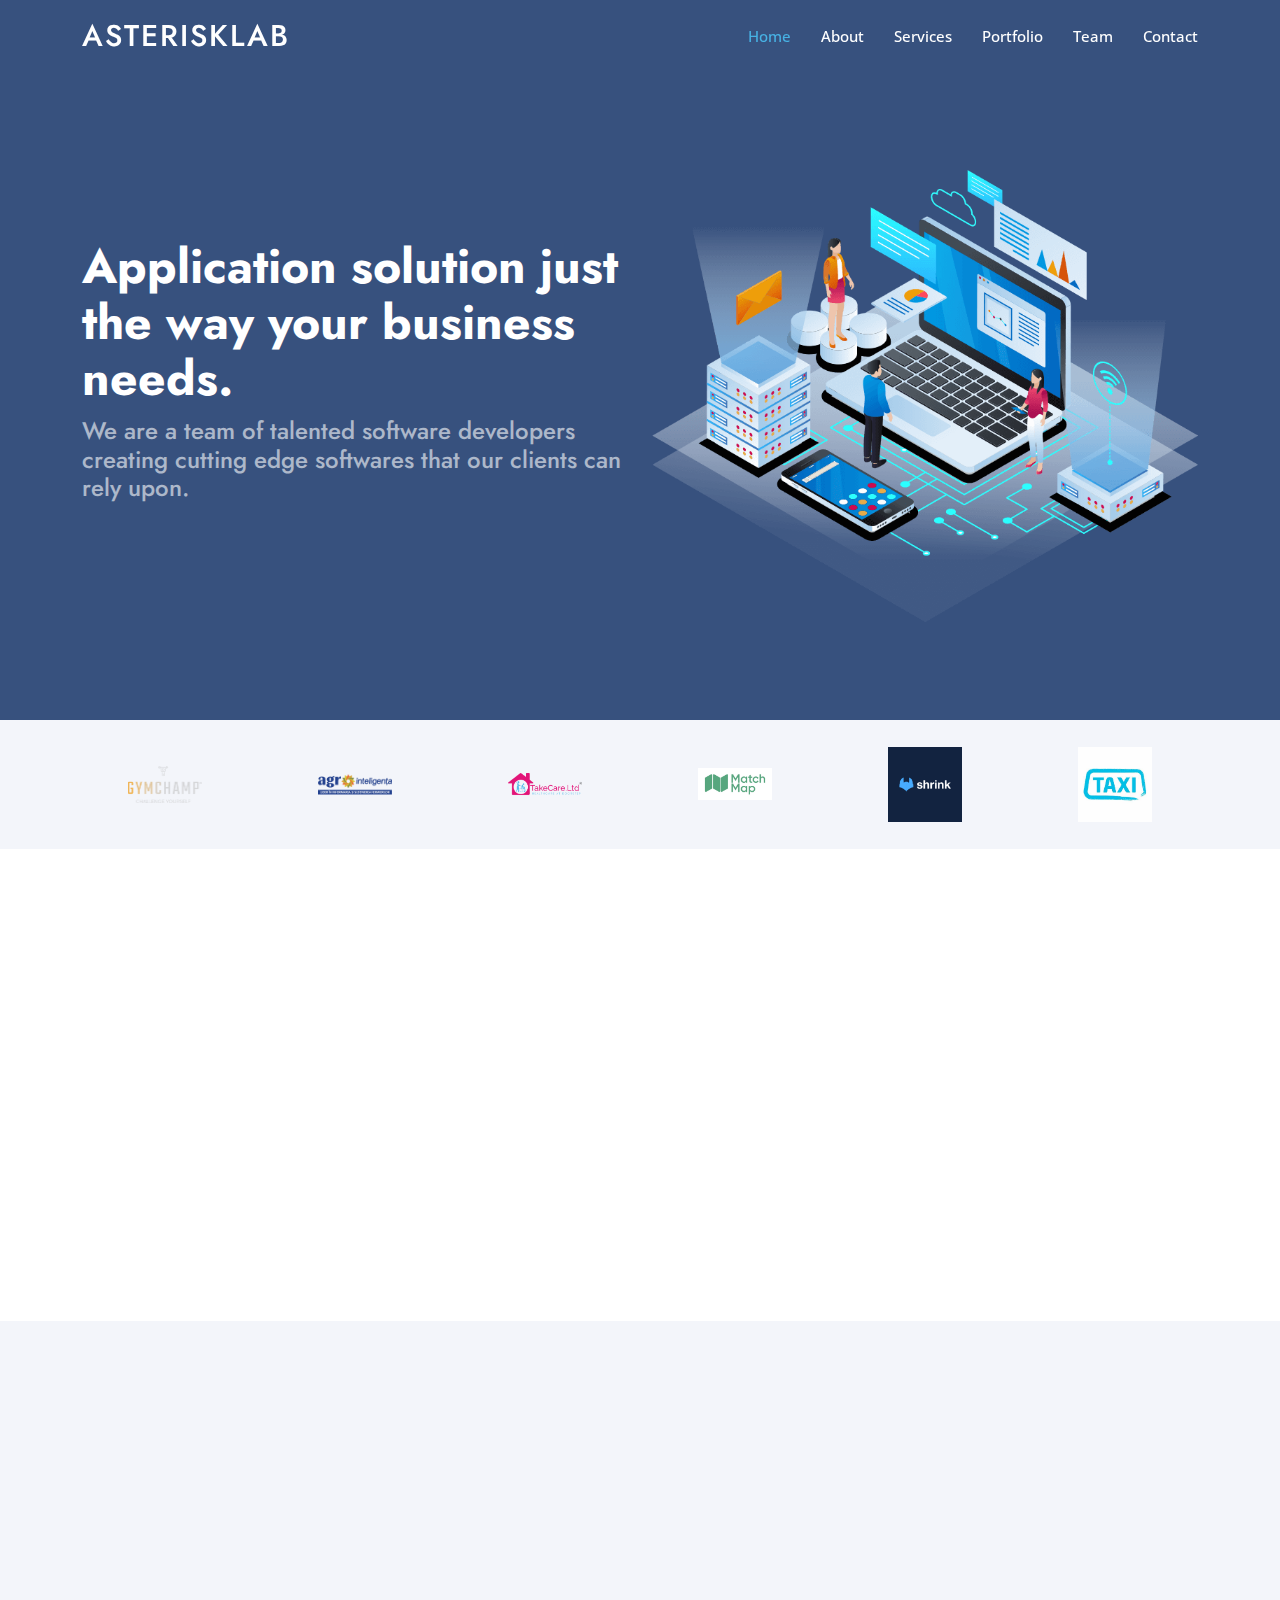
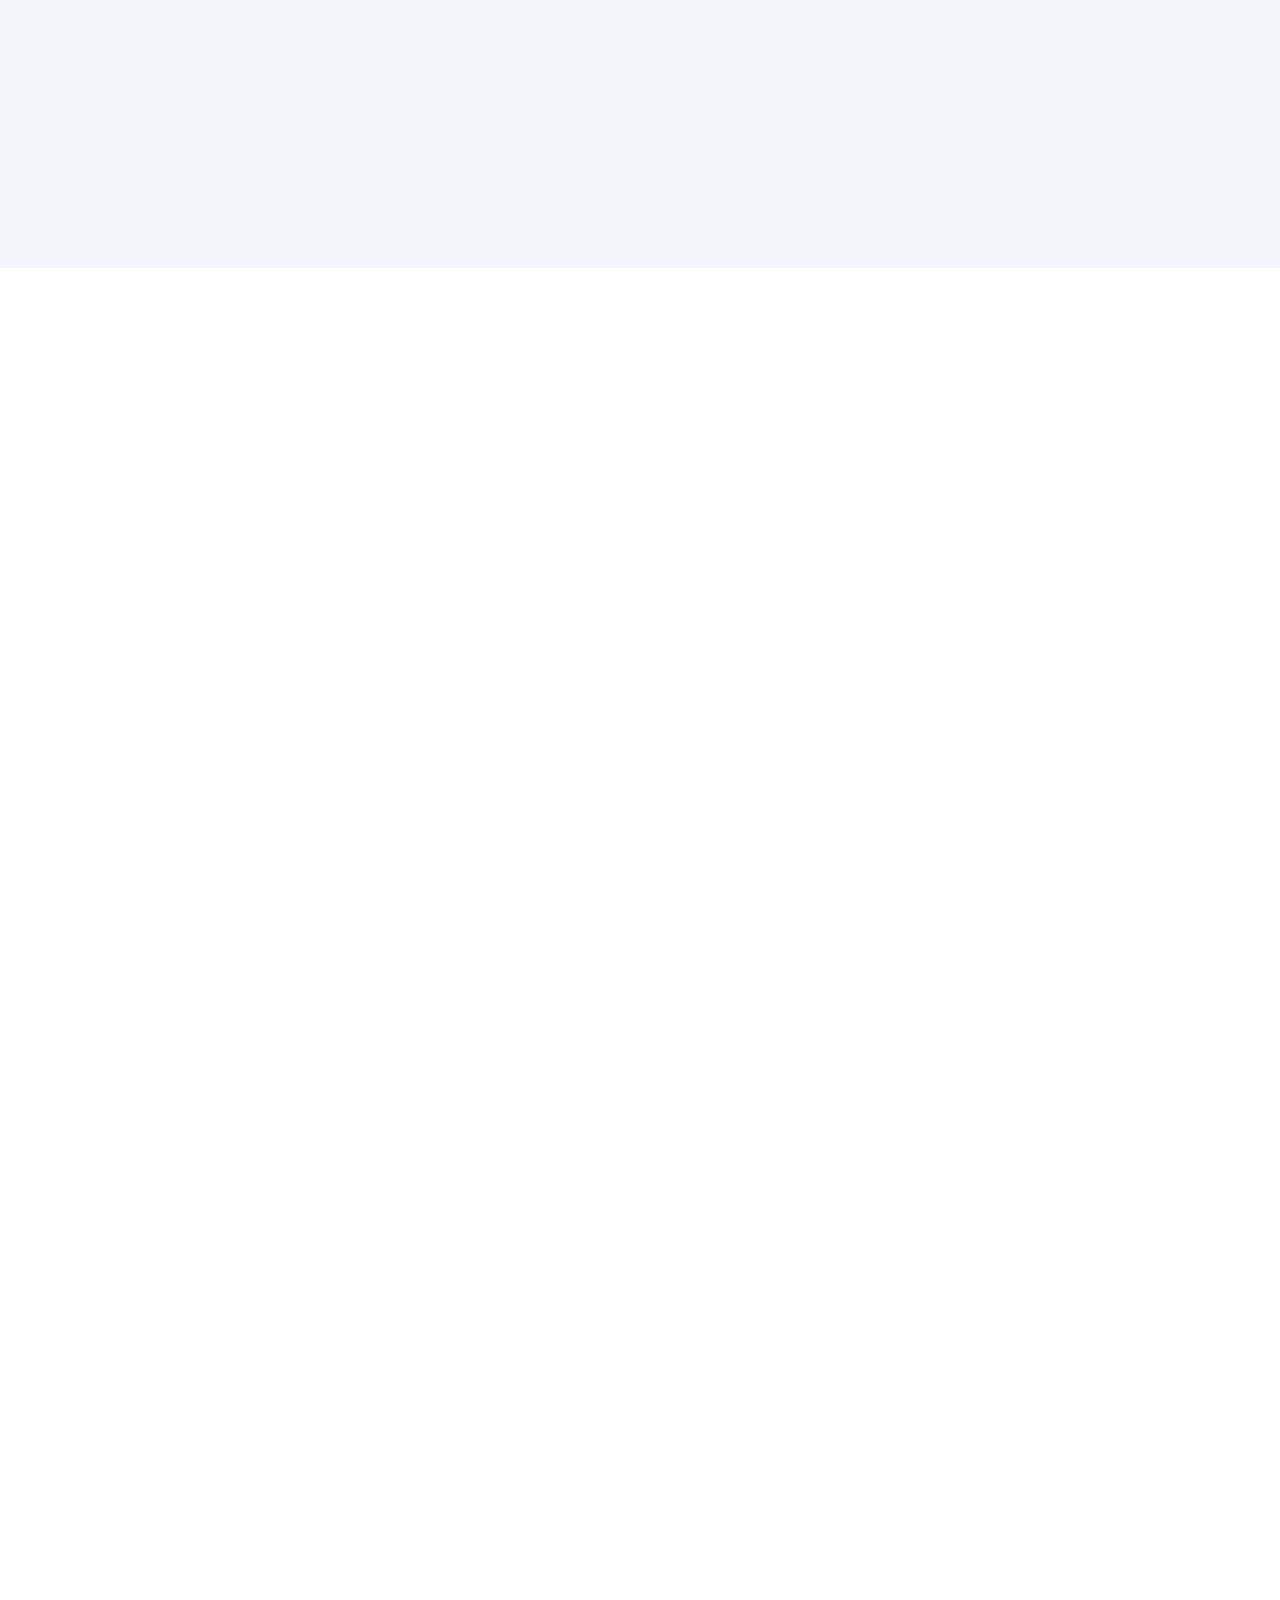
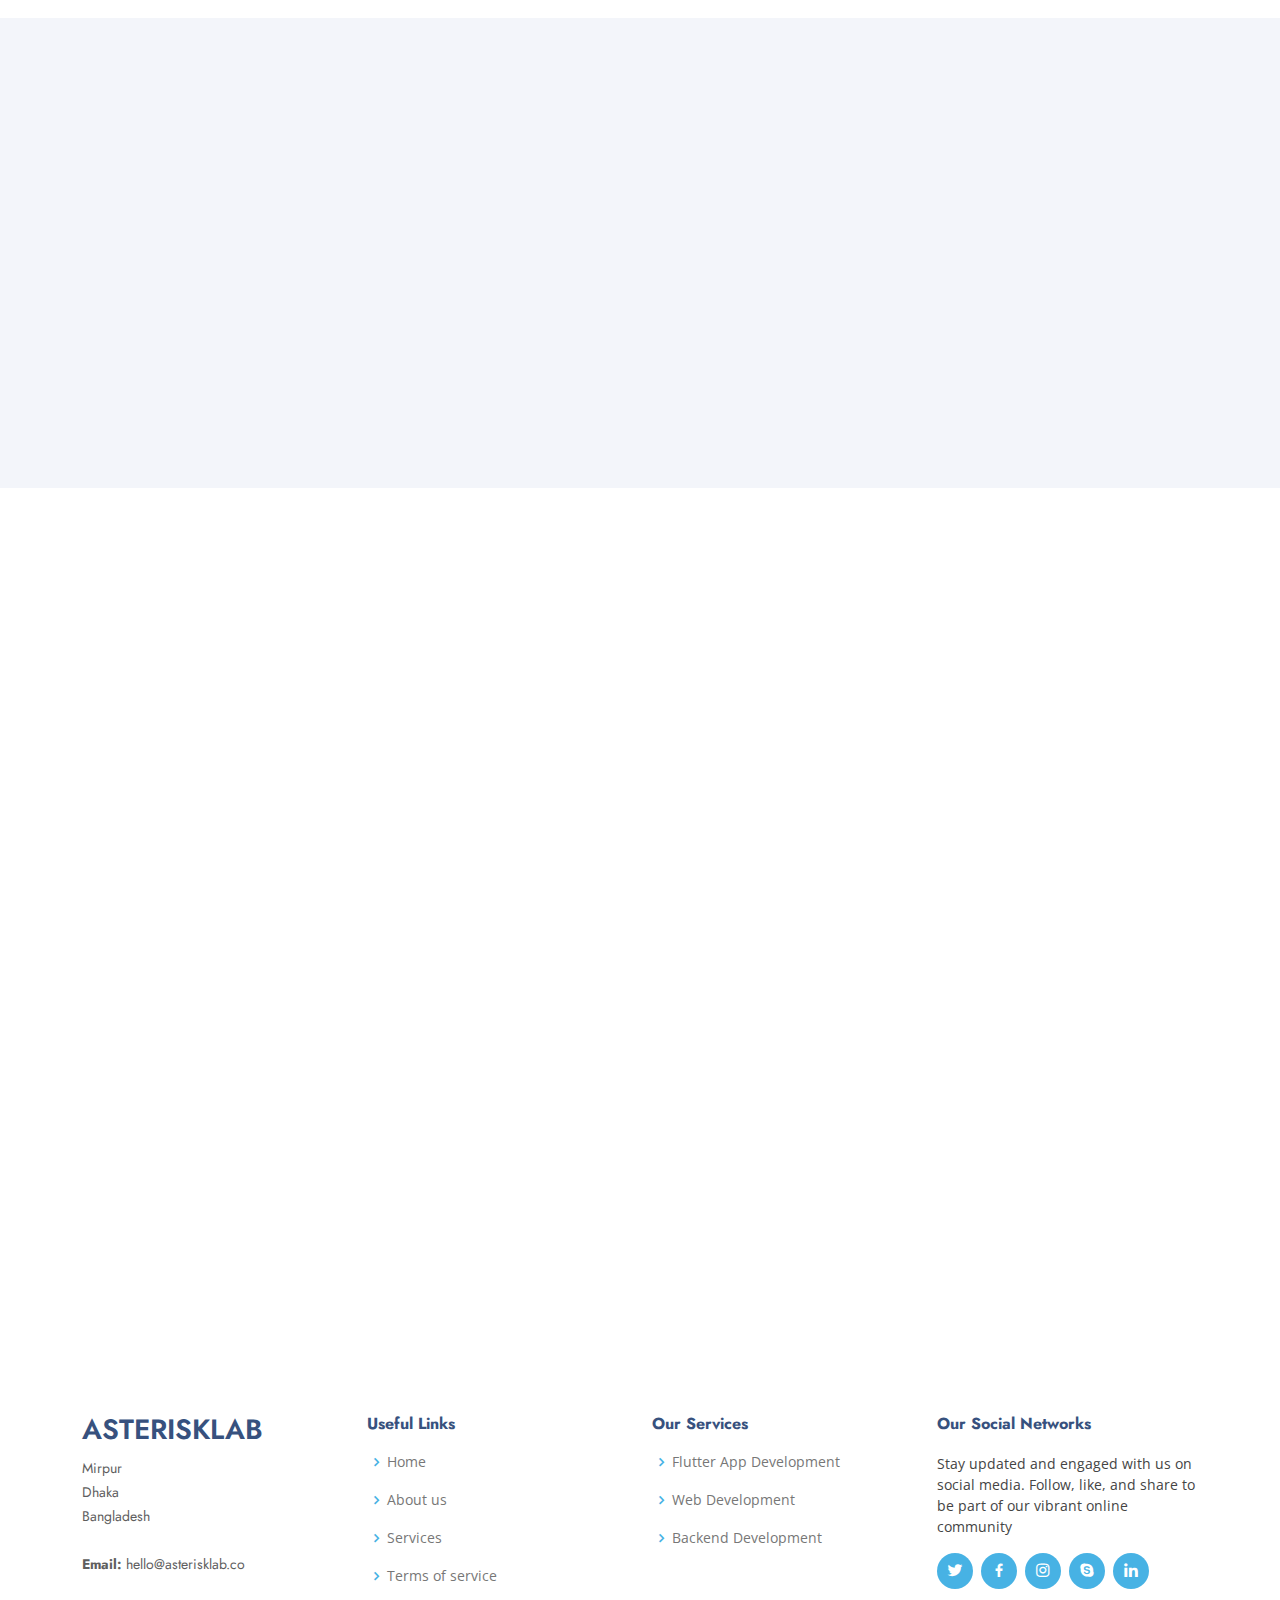
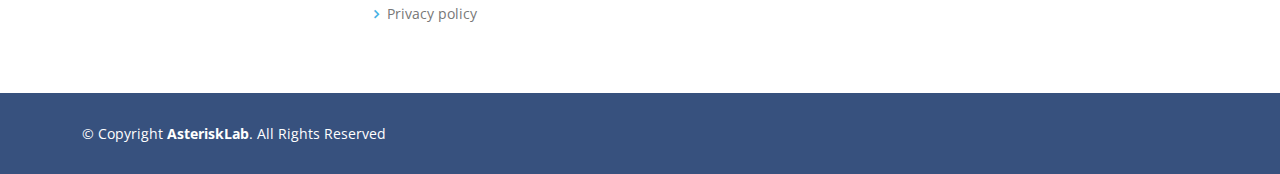
==== index.html @ 15a3188b "upload" ====
<!DOCTYPE html>
<html lang="en">

<head>
  <meta charset="utf-8">
  <meta content="width=device-width, initial-scale=1.0" name="viewport">

  <title>AsteriskLab</title>
  <meta content="" name="description">
  <meta content="" name="keywords">

  <!-- Favicons -->
  <link href="assets/img/favicon.png" rel="icon">
  <link href="assets/img/apple-touch-icon.png" rel="apple-touch-icon">

  <!-- Google Fonts -->
  <link
    href="https://fonts.googleapis.com/css?family=Open+Sans:300,300i,400,400i,600,600i,700,700i|Jost:300,300i,400,400i,500,500i,600,600i,700,700i|Poppins:300,300i,400,400i,500,500i,600,600i,700,700i"
    rel="stylesheet">

  <!-- Vendor CSS Files -->
  <link href="assets/vendor/aos/aos.css" rel="stylesheet">
  <link href="assets/vendor/bootstrap/css/bootstrap.min.css" rel="stylesheet">
  <link href="assets/vendor/bootstrap-icons/bootstrap-icons.css" rel="stylesheet">
  <link href="assets/vendor/boxicons/css/boxicons.min.css" rel="stylesheet">
  <link href="assets/vendor/glightbox/css/glightbox.min.css" rel="stylesheet">
  <link href="assets/vendor/remixicon/remixicon.css" rel="stylesheet">
  <link href="assets/vendor/swiper/swiper-bundle.min.css" rel="stylesheet">

  <!-- Template Main CSS File -->
  <link href="assets/css/style.css" rel="stylesheet">

  <!-- =======================================================
  * Template Name: Arsha
  * Updated: Aug 30 2023 with Bootstrap v5.3.1
  * Template URL: https://bootstrapmade.com/arsha-free-bootstrap-html-template-corporate/
  * Author: BootstrapMade.com
  * License: https://bootstrapmade.com/license/
  ======================================================== -->
</head>

<body>

  <!-- ======= Header ======= -->
  <header id="header" class="fixed-top ">
    <div class="container d-flex align-items-center">

      <h1 class="logo me-auto"><a href="index.html">AsteriskLab</a></h1>
      <!-- Uncomment below if you prefer to use an image logo -->
      <!-- <a href="index.html" class="logo me-auto"><img src="assets/img/logo.png" alt="" class="img-fluid"></a>-->

      <nav id="navbar" class="navbar">
        <ul>
          <li><a class="nav-link scrollto active" href="#hero">Home</a></li>
          <li><a class="nav-link scrollto" href="#about">About</a></li>
          <li><a class="nav-link scrollto" href="#services">Services</a></li>
          <li><a class="nav-link   scrollto" href="#portfolio">Portfolio</a></li>
          <li><a class="nav-link scrollto" href="#team">Team</a></li>
          <li><a class="nav-link scrollto" href="#contact">Contact</a></li>
        </ul>
        <i class="bi bi-list mobile-nav-toggle"></i>
      </nav><!-- .navbar -->

    </div>
  </header><!-- End Header -->

  <!-- ======= Hero Section ======= -->
  <section id="hero" class="d-flex align-items-center">

    <div class="container">
      <div class="row">
        <div class="col-lg-6 d-flex flex-column justify-content-center pt-4 pt-lg-0 order-2 order-lg-1"
          data-aos="fade-up" data-aos-delay="200">
          <h1>Application solution just the way your business needs.</h1>
          <h2>We are a team of talented software developers creating cutting edge softwares that our clients can rely
            upon.</h2>
        </div>
        <div class="col-lg-6 order-1 order-lg-2 hero-img" data-aos="zoom-in" data-aos-delay="200">
          <img src="assets/img/hero-img.png" class="img-fluid animated" alt="">
        </div>
      </div>
    </div>

  </section><!-- End Hero -->

  <main id="main">

    <!-- ======= Clients Section ======= -->
    <section id="clients" class="clients section-bg">
      <div class="container">

        <div class="row">

          <div class="col-lg-2 col-md-4 col-6 d-flex align-items-center justify-content-center">
            <img src="assets/img/clients/5.png" class="img-fluid" alt="">
          </div>

          <div class="col-lg-2 col-md-4 col-6 d-flex align-items-center justify-content-center">
            <img src="assets/img/clients/4.png" class="img-fluid" alt="">
          </div>

          <div class="col-lg-2 col-md-4 col-6 d-flex align-items-center justify-content-center">
            <img src="assets/img/clients/2.png" class="img-fluid" alt="">
          </div>

          <div class="col-lg-2 col-md-4 col-6 d-flex align-items-center justify-content-center">
            <img src="assets/img/clients/3.png" class="img-fluid" alt="">
          </div>

          <div class="col-lg-2 col-md-4 col-6 d-flex align-items-center justify-content-center">
            <img src="assets/img/clients/6.png" class="img-fluid" alt="">
          </div>

          <div class="col-lg-2 col-md-4 col-6 d-flex align-items-center justify-content-center">
            <img src="assets/img/clients/1.png" class="img-fluid" alt="">
          </div>

        </div>

      </div>
    </section><!-- End Cliens Section -->

    <!-- ======= About Us Section ======= -->
    <section id="about" class="about">
      <div class="container" data-aos="fade-up">

        <div class="section-title">
          <h2>About Us</h2>
        </div>

        <div class="row content">
          <div class="col-lg-6">
            <p>
              Welcome to AsteriskLab, <br>Your trusted partner for mobile app solutions. Here's what sets us apart:
            </p>
            <ul>
              <li><i class="ri-check-double-line"></i>We turn ideas into impactful mobile experiences.</li>
              <li><i class="ri-check-double-line"></i>Our skilled professionals excel in app design, development, and
                quality assurance.</li>
              <li><i class="ri-check-double-line"></i>Excellence is our standard; we rigorously test and deliver
                top-notch apps.
              </li>
            </ul>
          </div>
          <div class="col-lg-6 pt-4 pt-lg-0">
            <p>
              At AsteriskLab, we're your dedicated partner for mobile app solutions.
              Our expert team is committed to turning your ideas into impactful, innovative mobile experiences.
              With a focus on quality, transparency, and ongoing support, we've successfully served a diverse range of
              clients across industries.
              Let's collaborate to bring your app vision to life. Contact us today and embark on your app development
              journey with confidence.
            </p>
            <a href="#" class="btn-learn-more">Learn More</a>
          </div>
        </div>

      </div>
    </section><!-- End About Us Section -->

    <!-- ======= Services Section ======= -->
    <section id="services" class="services section-bg">
      <div class="container" data-aos="fade-up">

        <div class="section-title">
          <h2>Services</h2>
          <p>Unlock the full potential of your mobile app idea with our comprehensive range of services.</p>
        </div>

        <div class="row">
          <div class="col-xl-3 col-md-6 d-flex align-items-stretch" data-aos="zoom-in" data-aos-delay="100">
            <div class="icon-box">
              <div class="icon"><i class="bx bxl-dribbble"></i></div>
              <h4><a href="">Custom App Development</a></h4>
              <p>We create bespoke mobile apps tailored to your unique needs.</p>
            </div>
          </div>

          <div class="col-xl-3 col-md-6 d-flex align-items-stretch mt-4 mt-md-0" data-aos="zoom-in"
            data-aos-delay="200">
            <div class="icon-box">
              <div class="icon"><i class="bx bx-file"></i></div>
              <h4><a href="">iOS and Android App Development</a></h4>
              <p>We specialize in app development for both iOS and Android platforms.</p>
            </div>
          </div>

          <div class="col-xl-3 col-md-6 d-flex align-items-stretch mt-4 mt-xl-0" data-aos="zoom-in"
            data-aos-delay="300">
            <div class="icon-box">
              <div class="icon"><i class="bx bx-tachometer"></i></div>
              <h4><a href="">UI/UX Design and Optimization</a></h4>
              <p>We design intuitive, visually appealing interfaces and optimize user experience.</p>
            </div>
          </div>

          <div class="col-xl-3 col-md-6 d-flex align-items-stretch mt-4 mt-xl-0" data-aos="zoom-in"
            data-aos-delay="400">
            <div class="icon-box">
              <div class="icon"><i class="bx bx-layer"></i></div>
              <h4><a href="">App Maintenance and Support</a></h4>
              <p>Ensure your app's reliability with our ongoing maintenance and support.</p>
            </div>
          </div>

        </div>

      </div>
    </section><!-- End Services Section -->

    <!-- ======= Portfolio Section ======= -->
    <section id="portfolio" class="portfolio">
      <div class="container" data-aos="fade-up">

        <div class="section-title">
          <h2>Portfolio</h2>
          <p>Explore our diverse portfolio of mobile app projects to see how we've turned ideas into successful digital
            solutions.</p>
        </div>

        <div class="row portfolio-container" data-aos="fade-up" data-aos-delay="200">

          <div class="col-lg-4 col-md-6 portfolio-item filter-app">
            <div class="portfolio-img"><img src="assets/img/portfolio/portfolio-1.jpg" class="img-fluid" alt=""></div>
            <div class="portfolio-info">
              <h4>App 1</h4>
              <p>App</p>
              <a href="assets/img/portfolio/portfolio-1.jpg" data-gallery="portfolioGallery"
                class="portfolio-lightbox preview-link" title="App 1"><i class="bx bx-plus"></i></a>
              <a href="portfolio-details.html" class="details-link" title="More Details"><i class="bx bx-link"></i></a>
            </div>
          </div>

          <div class="col-lg-4 col-md-6 portfolio-item filter-web">
            <div class="portfolio-img"><img src="assets/img/portfolio/portfolio-2.jpg" class="img-fluid" alt=""></div>
            <div class="portfolio-info">
              <h4>Web 3</h4>
              <p>Web</p>
              <a href="assets/img/portfolio/portfolio-2.jpg" data-gallery="portfolioGallery"
                class="portfolio-lightbox preview-link" title="Web 3"><i class="bx bx-plus"></i></a>
              <a href="portfolio-details.html" class="details-link" title="More Details"><i class="bx bx-link"></i></a>
            </div>
          </div>

          <div class="col-lg-4 col-md-6 portfolio-item filter-app">
            <div class="portfolio-img"><img src="assets/img/portfolio/portfolio-3.jpg" class="img-fluid" alt=""></div>
            <div class="portfolio-info">
              <h4>App 2</h4>
              <p>App</p>
              <a href="assets/img/portfolio/portfolio-3.jpg" data-gallery="portfolioGallery"
                class="portfolio-lightbox preview-link" title="App 2"><i class="bx bx-plus"></i></a>
              <a href="portfolio-details.html" class="details-link" title="More Details"><i class="bx bx-link"></i></a>
            </div>
          </div>

          <div class="col-lg-4 col-md-6 portfolio-item filter-card">
            <div class="portfolio-img"><img src="assets/img/portfolio/portfolio-4.jpg" class="img-fluid" alt=""></div>
            <div class="portfolio-info">
              <h4>Card 2</h4>
              <p>Card</p>
              <a href="assets/img/portfolio/portfolio-4.jpg" data-gallery="portfolioGallery"
                class="portfolio-lightbox preview-link" title="Card 2"><i class="bx bx-plus"></i></a>
              <a href="portfolio-details.html" class="details-link" title="More Details"><i class="bx bx-link"></i></a>
            </div>
          </div>

          <div class="col-lg-4 col-md-6 portfolio-item filter-web">
            <div class="portfolio-img"><img src="assets/img/portfolio/portfolio-5.jpg" class="img-fluid" alt=""></div>
            <div class="portfolio-info">
              <h4>Web 2</h4>
              <p>Web</p>
              <a href="assets/img/portfolio/portfolio-5.jpg" data-gallery="portfolioGallery"
                class="portfolio-lightbox preview-link" title="Web 2"><i class="bx bx-plus"></i></a>
              <a href="portfolio-details.html" class="details-link" title="More Details"><i class="bx bx-link"></i></a>
            </div>
          </div>

          <div class="col-lg-4 col-md-6 portfolio-item filter-app">
            <div class="portfolio-img"><img src="assets/img/portfolio/portfolio-6.jpg" class="img-fluid" alt=""></div>
            <div class="portfolio-info">
              <h4>App 3</h4>
              <p>App</p>
              <a href="assets/img/portfolio/portfolio-6.jpg" data-gallery="portfolioGallery"
                class="portfolio-lightbox preview-link" title="App 3"><i class="bx bx-plus"></i></a>
              <a href="portfolio-details.html" class="details-link" title="More Details"><i class="bx bx-link"></i></a>
            </div>
          </div>

          <div class="col-lg-4 col-md-6 portfolio-item filter-card">
            <div class="portfolio-img"><img src="assets/img/portfolio/portfolio-7.jpg" class="img-fluid" alt=""></div>
            <div class="portfolio-info">
              <h4>Card 1</h4>
              <p>Card</p>
              <a href="assets/img/portfolio/portfolio-7.jpg" data-gallery="portfolioGallery"
                class="portfolio-lightbox preview-link" title="Card 1"><i class="bx bx-plus"></i></a>
              <a href="portfolio-details.html" class="details-link" title="More Details"><i class="bx bx-link"></i></a>
            </div>
          </div>

          <div class="col-lg-4 col-md-6 portfolio-item filter-card">
            <div class="portfolio-img"><img src="assets/img/portfolio/portfolio-8.jpg" class="img-fluid" alt=""></div>
            <div class="portfolio-info">
              <h4>Card 3</h4>
              <p>Card</p>
              <a href="assets/img/portfolio/portfolio-8.jpg" data-gallery="portfolioGallery"
                class="portfolio-lightbox preview-link" title="Card 3"><i class="bx bx-plus"></i></a>
              <a href="portfolio-details.html" class="details-link" title="More Details"><i class="bx bx-link"></i></a>
            </div>
          </div>

          <div class="col-lg-4 col-md-6 portfolio-item filter-web">
            <div class="portfolio-img"><img src="assets/img/portfolio/portfolio-9.jpg" class="img-fluid" alt=""></div>
            <div class="portfolio-info">
              <h4>Web 3</h4>
              <p>Web</p>
              <a href="assets/img/portfolio/portfolio-9.jpg" data-gallery="portfolioGallery"
                class="portfolio-lightbox preview-link" title="Web 3"><i class="bx bx-plus"></i></a>
              <a href="portfolio-details.html" class="details-link" title="More Details"><i class="bx bx-link"></i></a>
            </div>
          </div>

        </div>

      </div>
    </section><!-- End Portfolio Section -->

    <!-- ======= Team Section ======= -->
    <section id="team" class="team section-bg">
      <div class="container" data-aos="fade-up">

        <div class="section-title">
          <h2>Team</h2>
          <p>Get to know the talented individuals who drive our innovation and bring your mobile app ideas to life.</p>
        </div>

        <div class="row">

          <div class="col-lg-6" data-aos="zoom-in" data-aos-delay="100">
            <div class="member d-flex align-items-start">
              <div class="pic"><img src="assets/img/team/team-1.jpg" class="img-fluid" alt=""></div>
              <div class="member-info">
                <h4>Walter White</h4>
                <span>Chief Executive Officer</span>
                <p>Explicabo voluptatem mollitia et repellat qui dolorum quasi</p>
                <div class="social">
                  <a href=""><i class="ri-twitter-fill"></i></a>
                  <a href=""><i class="ri-facebook-fill"></i></a>
                  <a href=""><i class="ri-instagram-fill"></i></a>
                  <a href=""> <i class="ri-linkedin-box-fill"></i> </a>
                </div>
              </div>
            </div>
          </div>

          <div class="col-lg-6 mt-4 mt-lg-0" data-aos="zoom-in" data-aos-delay="200">
            <div class="member d-flex align-items-start">
              <div class="pic"><img src="assets/img/team/team-2.jpg" class="img-fluid" alt=""></div>
              <div class="member-info">
                <h4>Sarah Jhonson</h4>
                <span>Product Manager</span>
                <p>Aut maiores voluptates amet et quis praesentium qui senda para</p>
                <div class="social">
                  <a href=""><i class="ri-twitter-fill"></i></a>
                  <a href=""><i class="ri-facebook-fill"></i></a>
                  <a href=""><i class="ri-instagram-fill"></i></a>
                  <a href=""> <i class="ri-linkedin-box-fill"></i> </a>
                </div>
              </div>
            </div>
          </div>
        </div>

      </div>
    </section><!-- End Team Section -->

    <!-- ======= Contact Section ======= -->
    <section id="contact" class="contact">
      <div class="container" data-aos="fade-up">

        <div class="section-title">
          <h2>Contact</h2>
          <p>Reach out to us today to start a conversation about your mobile app project. We're here to listen, assist,
            and turn your ideas into reality.</p>
        </div>

        <div class="row">

          <div class="col-lg-5 d-flex align-items-stretch">
            <div class="info">
              <div class="address">
                <i class="bi bi-geo-alt"></i>
                <h4>Location:</h4>
                <p>Mirpur, Dhaka, Bangladesh</p>
              </div>

              <div class="email">
                <i class="bi bi-envelope"></i>
                <h4>Email:</h4>
                <p>hello@asterisklab.co</p>
              </div>

              <iframe
                src="https://maps.google.com/maps?q=Mirpur%201&amp;t=&amp;z=13&amp;ie=UTF8&amp;iwloc=&amp;output=embed"
                frameborder="0" style="border:0; width: 100%; height: 290px;" allowfullscreen></iframe>
            </div>

          </div>

          <div class="col-lg-7 mt-5 mt-lg-0 d-flex align-items-stretch">
            <form action="forms/contact.php" method="post" role="form" class="php-email-form">
              <div class="row">
                <div class="form-group col-md-6">
                  <label for="name">Your Name</label>
                  <input type="text" name="name" class="form-control" id="name" required>
                </div>
                <div class="form-group col-md-6">
                  <label for="name">Your Email</label>
                  <input type="email" class="form-control" name="email" id="email" required>
                </div>
              </div>
              <div class="form-group">
                <label for="name">Subject</label>
                <input type="text" class="form-control" name="subject" id="subject" required>
              </div>
              <div class="form-group">
                <label for="name">Message</label>
                <textarea class="form-control" name="message" rows="10" required></textarea>
              </div>
              <div class="my-3">
                <div class="loading">Loading</div>
                <div class="error-message"></div>
                <div class="sent-message">Your message has been sent. Thank you!</div>
              </div>
              <div class="text-center"><button type="submit">Send Message</button></div>
            </form>
          </div>

        </div>

      </div>
    </section><!-- End Contact Section -->

  </main><!-- End #main -->

  <!-- ======= Footer ======= -->
  <footer id="footer">
    <div class="footer-top">
      <div class="container">
        <div class="row">

          <div class="col-lg-3 col-md-6 footer-contact">
            <h3>AsteriskLab</h3>
            <p>
              Mirpur<br>
              Dhaka<br>
              Bangladesh<br><br>
              <strong>Email:</strong> hello@asterisklab.co<br>
            </p>
          </div>

          <div class="col-lg-3 col-md-6 footer-links">
            <h4>Useful Links</h4>
            <ul>
              <li><i class="bx bx-chevron-right"></i> <a href="#">Home</a></li>
              <li><i class="bx bx-chevron-right"></i> <a href="#">About us</a></li>
              <li><i class="bx bx-chevron-right"></i> <a href="#">Services</a></li>
              <li><i class="bx bx-chevron-right"></i> <a href="#">Terms of service</a></li>
              <li><i class="bx bx-chevron-right"></i> <a href="#">Privacy policy</a></li>
            </ul>
          </div>

          <div class="col-lg-3 col-md-6 footer-links">
            <h4>Our Services</h4>
            <ul>
              <li><i class="bx bx-chevron-right"></i> <a href="#">Flutter App Development</a></li>
              <li><i class="bx bx-chevron-right"></i> <a href="#">Web Development</a></li>
              <li><i class="bx bx-chevron-right"></i> <a href="#">Backend Development</a></li>
            </ul>
          </div>

          <div class="col-lg-3 col-md-6 footer-links">
            <h4>Our Social Networks</h4>
            <p>Stay updated and engaged with us on social media. Follow, like, and share to be part of our vibrant
              online community</p>
            <div class="social-links mt-3">
              <a href="#" class="twitter"><i class="bx bxl-twitter"></i></a>
              <a href="#" class="facebook"><i class="bx bxl-facebook"></i></a>
              <a href="#" class="instagram"><i class="bx bxl-instagram"></i></a>
              <a href="#" class="google-plus"><i class="bx bxl-skype"></i></a>
              <a href="#" class="linkedin"><i class="bx bxl-linkedin"></i></a>
            </div>
          </div>

        </div>
      </div>
    </div>

    <div class="container footer-bottom clearfix">
      <div class="copyright">
        &copy; Copyright <strong><span>AsteriskLab</span></strong>. All Rights Reserved
      </div>
    </div>
  </footer><!-- End Footer -->

  <div id="preloader"></div>
  <a href="#" class="back-to-top d-flex align-items-center justify-content-center"><i
      class="bi bi-arrow-up-short"></i></a>

  <!-- Vendor JS Files -->
  <script src="assets/vendor/aos/aos.js"></script>
  <script src="assets/vendor/bootstrap/js/bootstrap.bundle.min.js"></script>
  <script src="assets/vendor/glightbox/js/glightbox.min.js"></script>
  <script src="assets/vendor/isotope-layout/isotope.pkgd.min.js"></script>
  <script src="assets/vendor/swiper/swiper-bundle.min.js"></script>
  <script src="assets/vendor/waypoints/noframework.waypoints.js"></script>
  <script src="assets/vendor/php-email-form/validate.js"></script>

  <!-- Template Main JS File -->
  <script src="assets/js/main.js"></script>

</body>

</html>
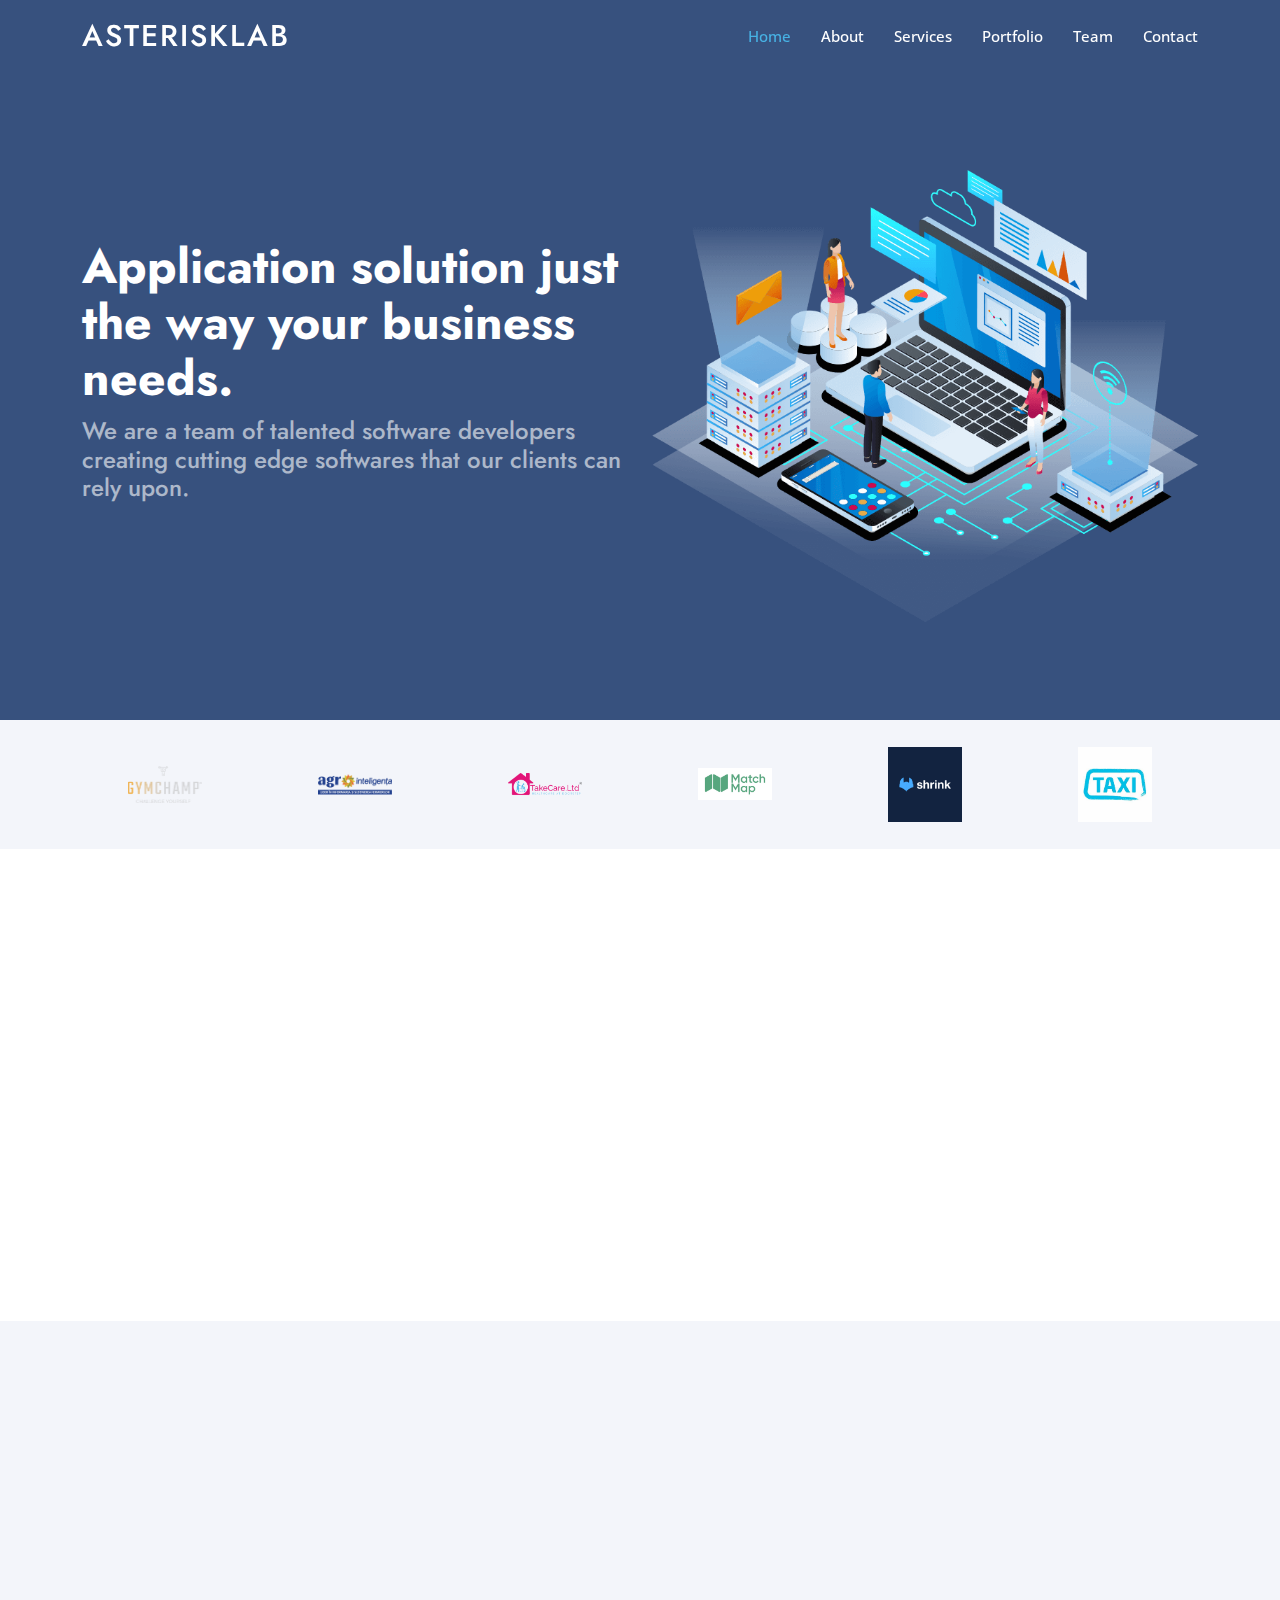
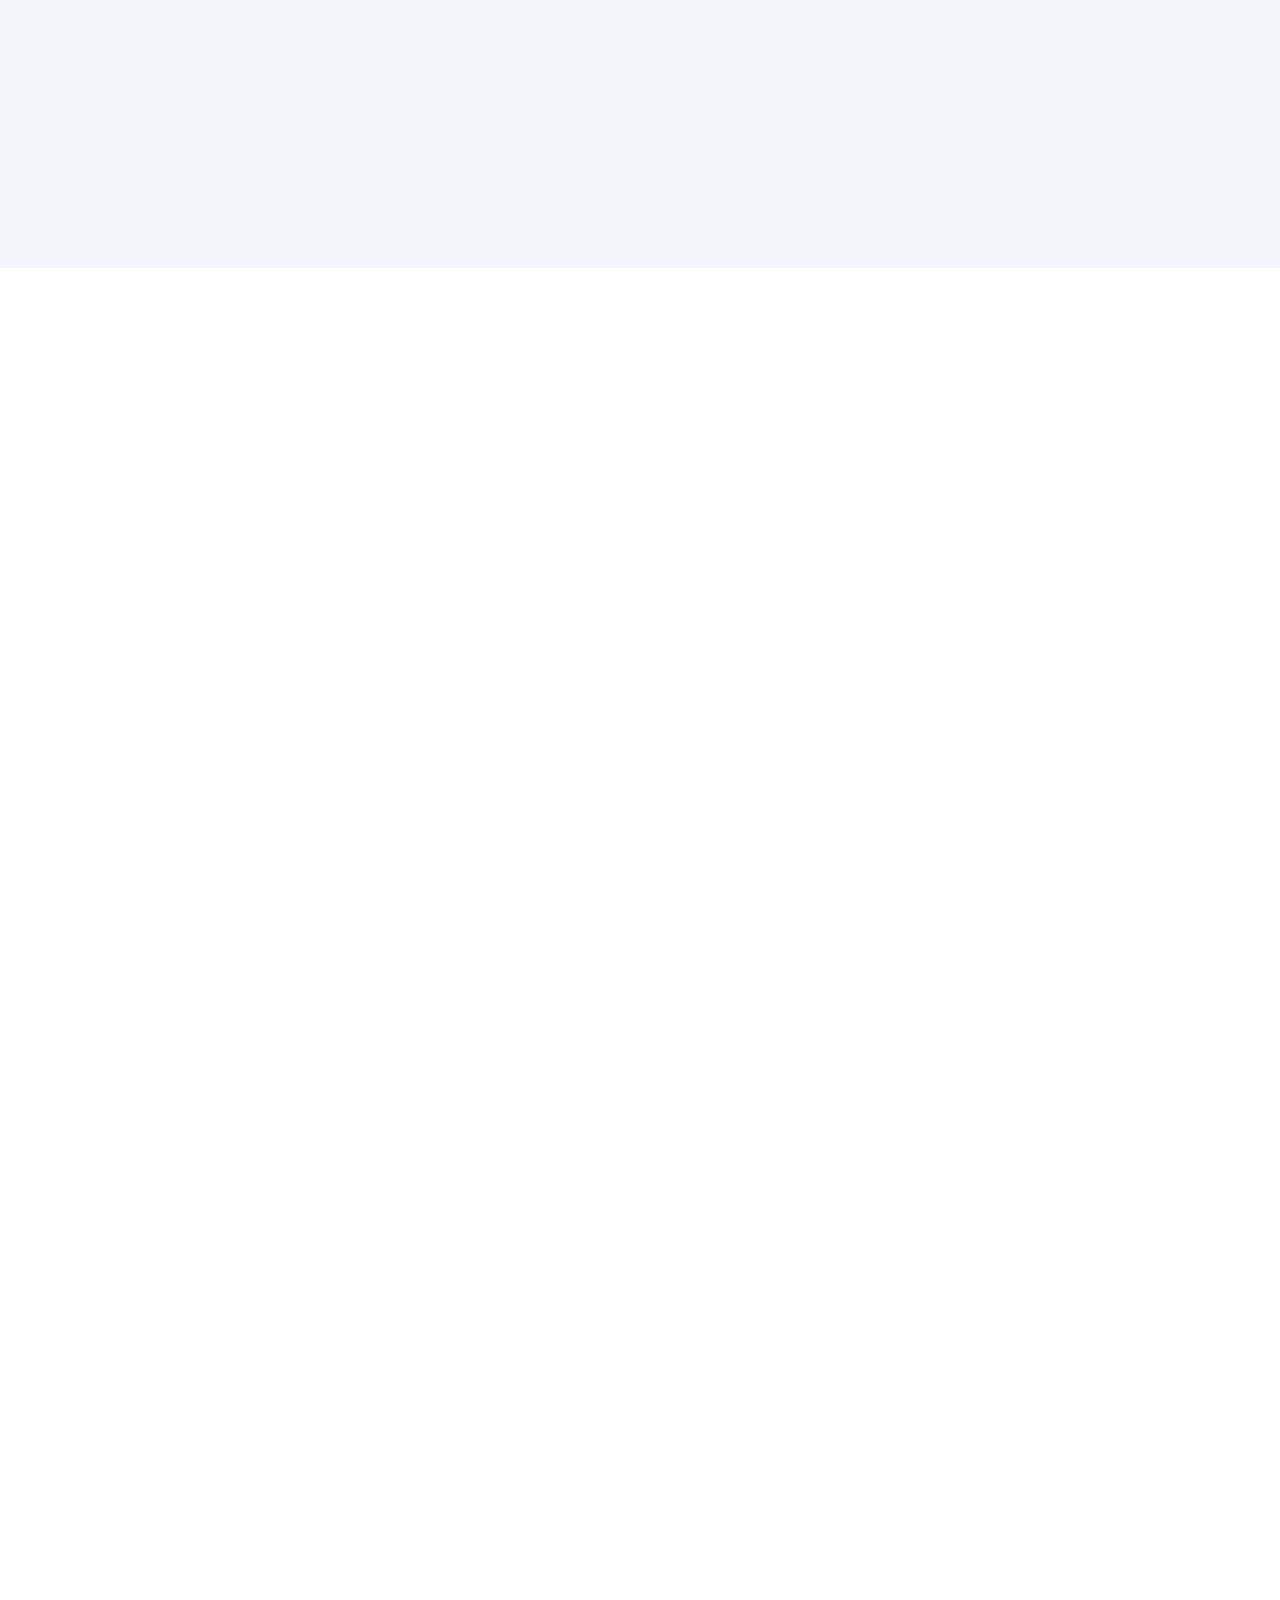
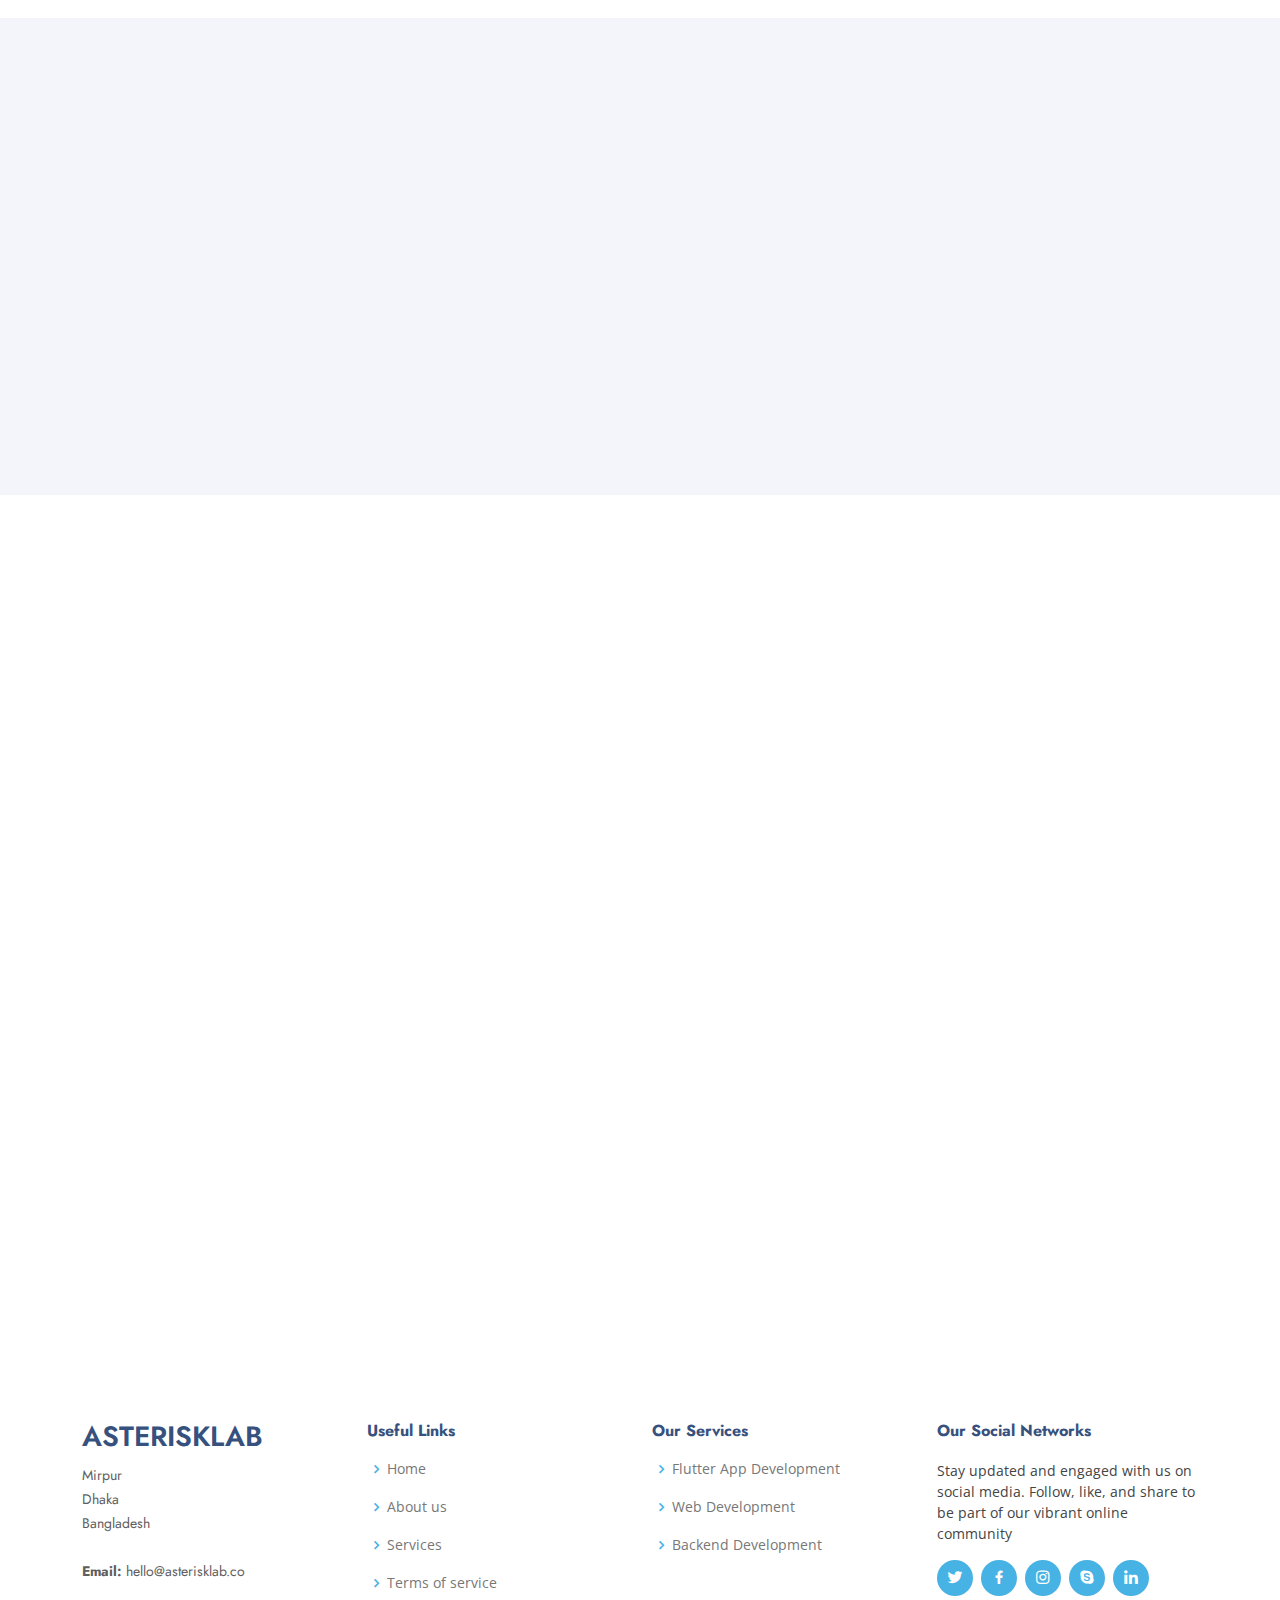
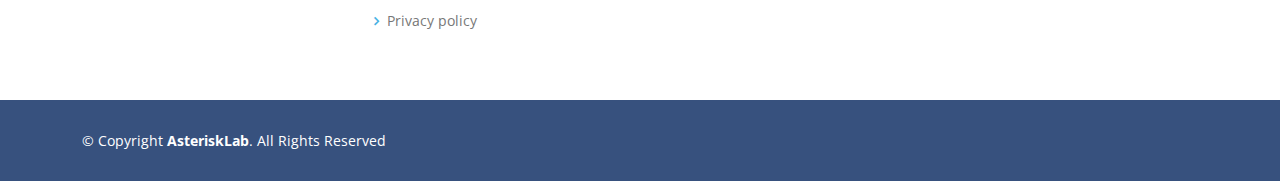
==== commit 0652bc4d: "a" ====
--- a/index.html
+++ b/index.html
@@ -335,13 +335,12 @@
 
         <div class="row">
 
-          <div class="col-lg-6" data-aos="zoom-in" data-aos-delay="100">
+          <div class="col-lg-6 mt-4 mt-lg-0" data-aos="zoom-in" data-aos-delay="100">
             <div class="member d-flex align-items-start">
-              <div class="pic"><img src="assets/img/team/team-1.jpg" class="img-fluid" alt=""></div>
+              <div class="pic"><img src="assets/img/team/sabir.png" class="img-fluid" alt=""></div>
               <div class="member-info">
-                <h4>Walter White</h4>
-                <span>Chief Executive Officer</span>
-                <p>Explicabo voluptatem mollitia et repellat qui dolorum quasi</p>
+                <h4>Sabir Islam Khan</h4>
+                <span>Founder & CEO</span>
                 <div class="social">
                   <a href=""><i class="ri-twitter-fill"></i></a>
                   <a href=""><i class="ri-facebook-fill"></i></a>
@@ -354,11 +353,11 @@
 
           <div class="col-lg-6 mt-4 mt-lg-0" data-aos="zoom-in" data-aos-delay="200">
             <div class="member d-flex align-items-start">
-              <div class="pic"><img src="assets/img/team/team-2.jpg" class="img-fluid" alt=""></div>
+              <div class="pic"><img src="https://washiulalam.me/images/1692396454995.jpg" class="img-fluid" alt="">
+              </div>
               <div class="member-info">
-                <h4>Sarah Jhonson</h4>
-                <span>Product Manager</span>
-                <p>Aut maiores voluptates amet et quis praesentium qui senda para</p>
+                <h4>Washiul Alam Sohan</h4>
+                <span>Co-Founder and CTO</span>
                 <div class="social">
                   <a href=""><i class="ri-twitter-fill"></i></a>
                   <a href=""><i class="ri-facebook-fill"></i></a>
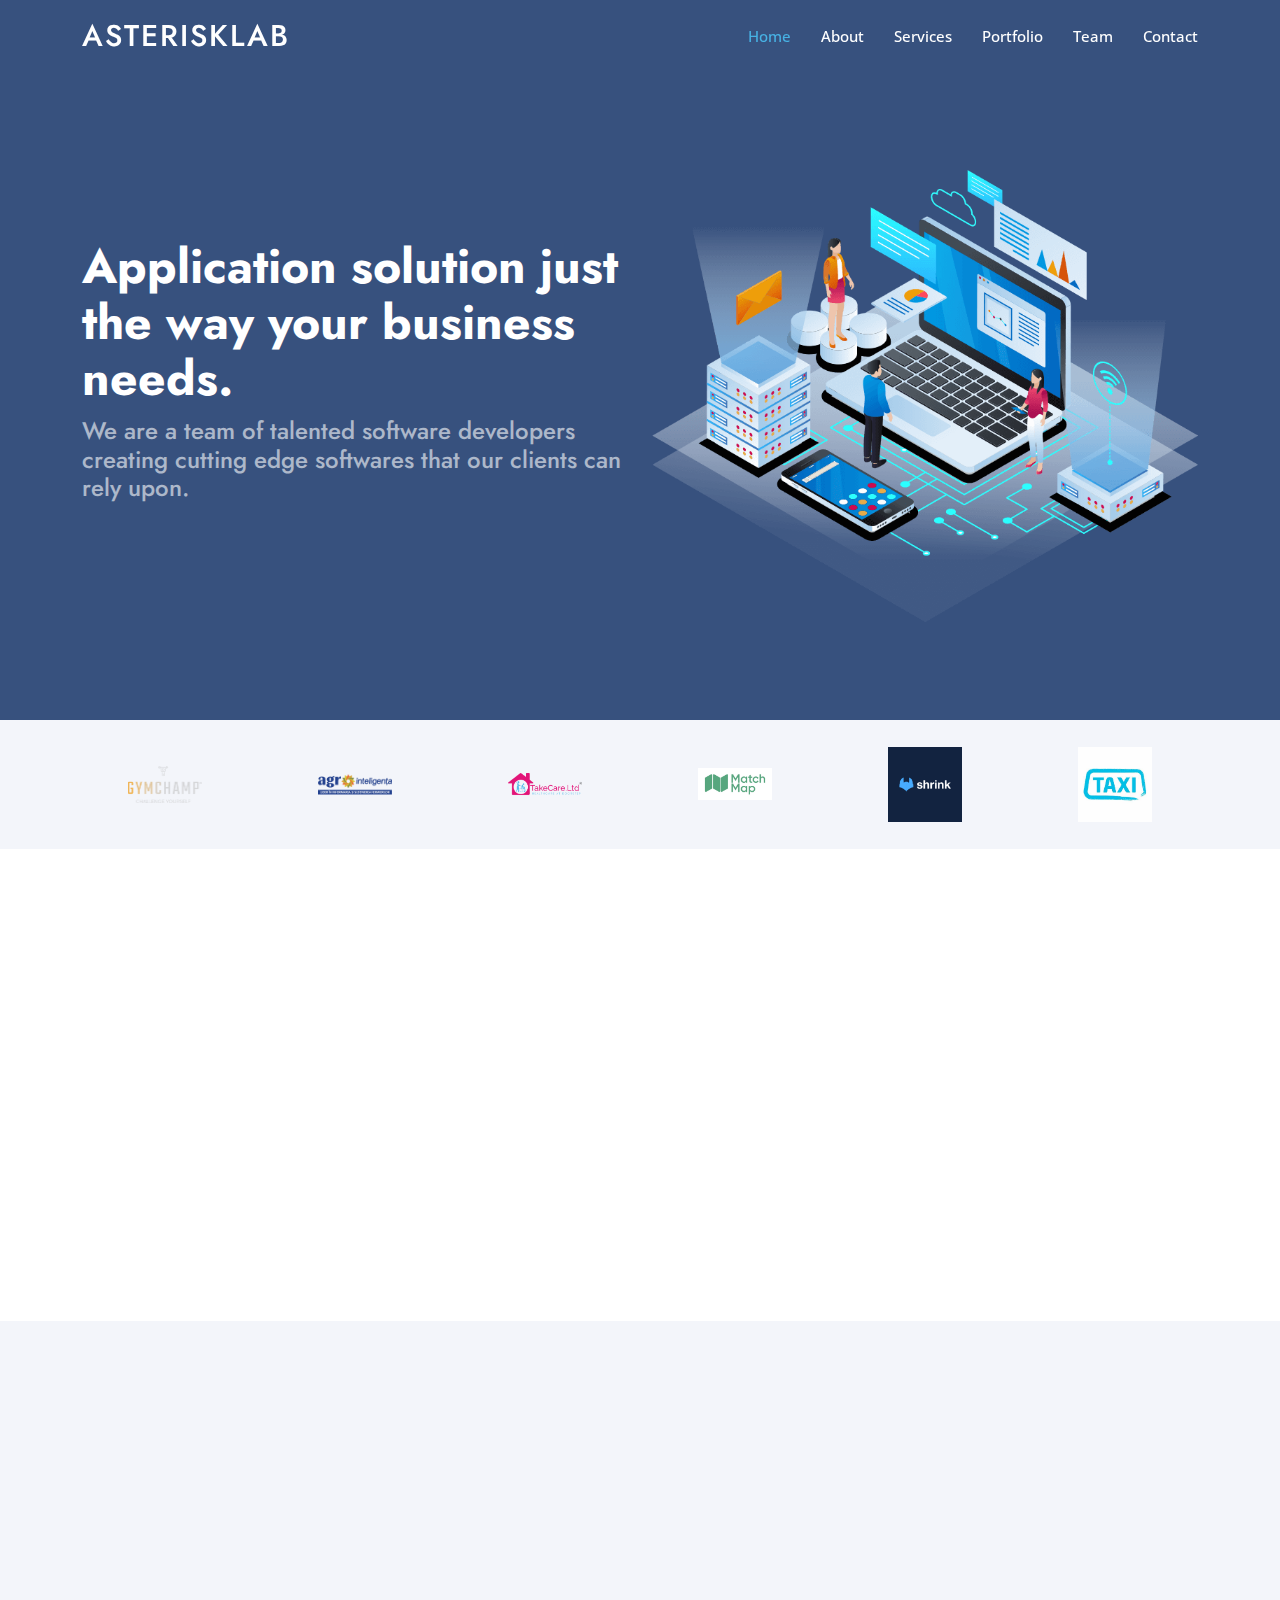
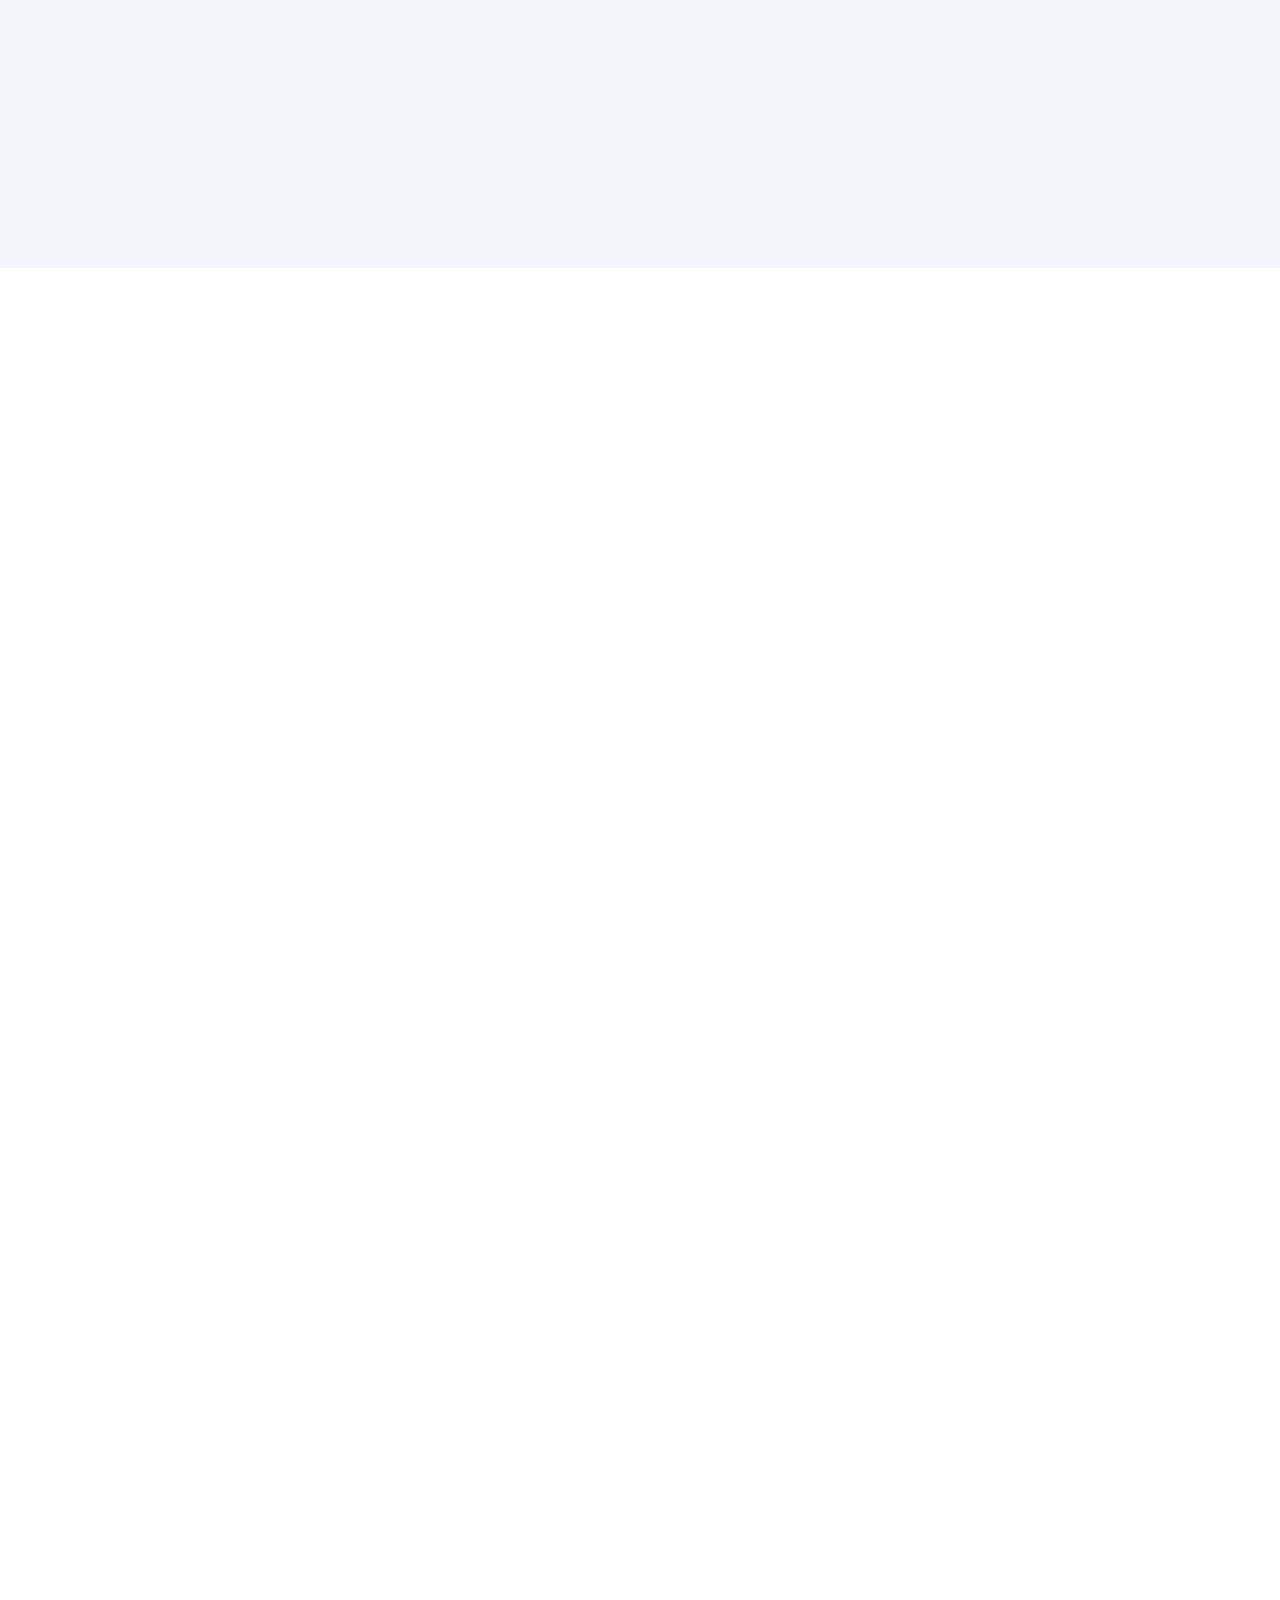
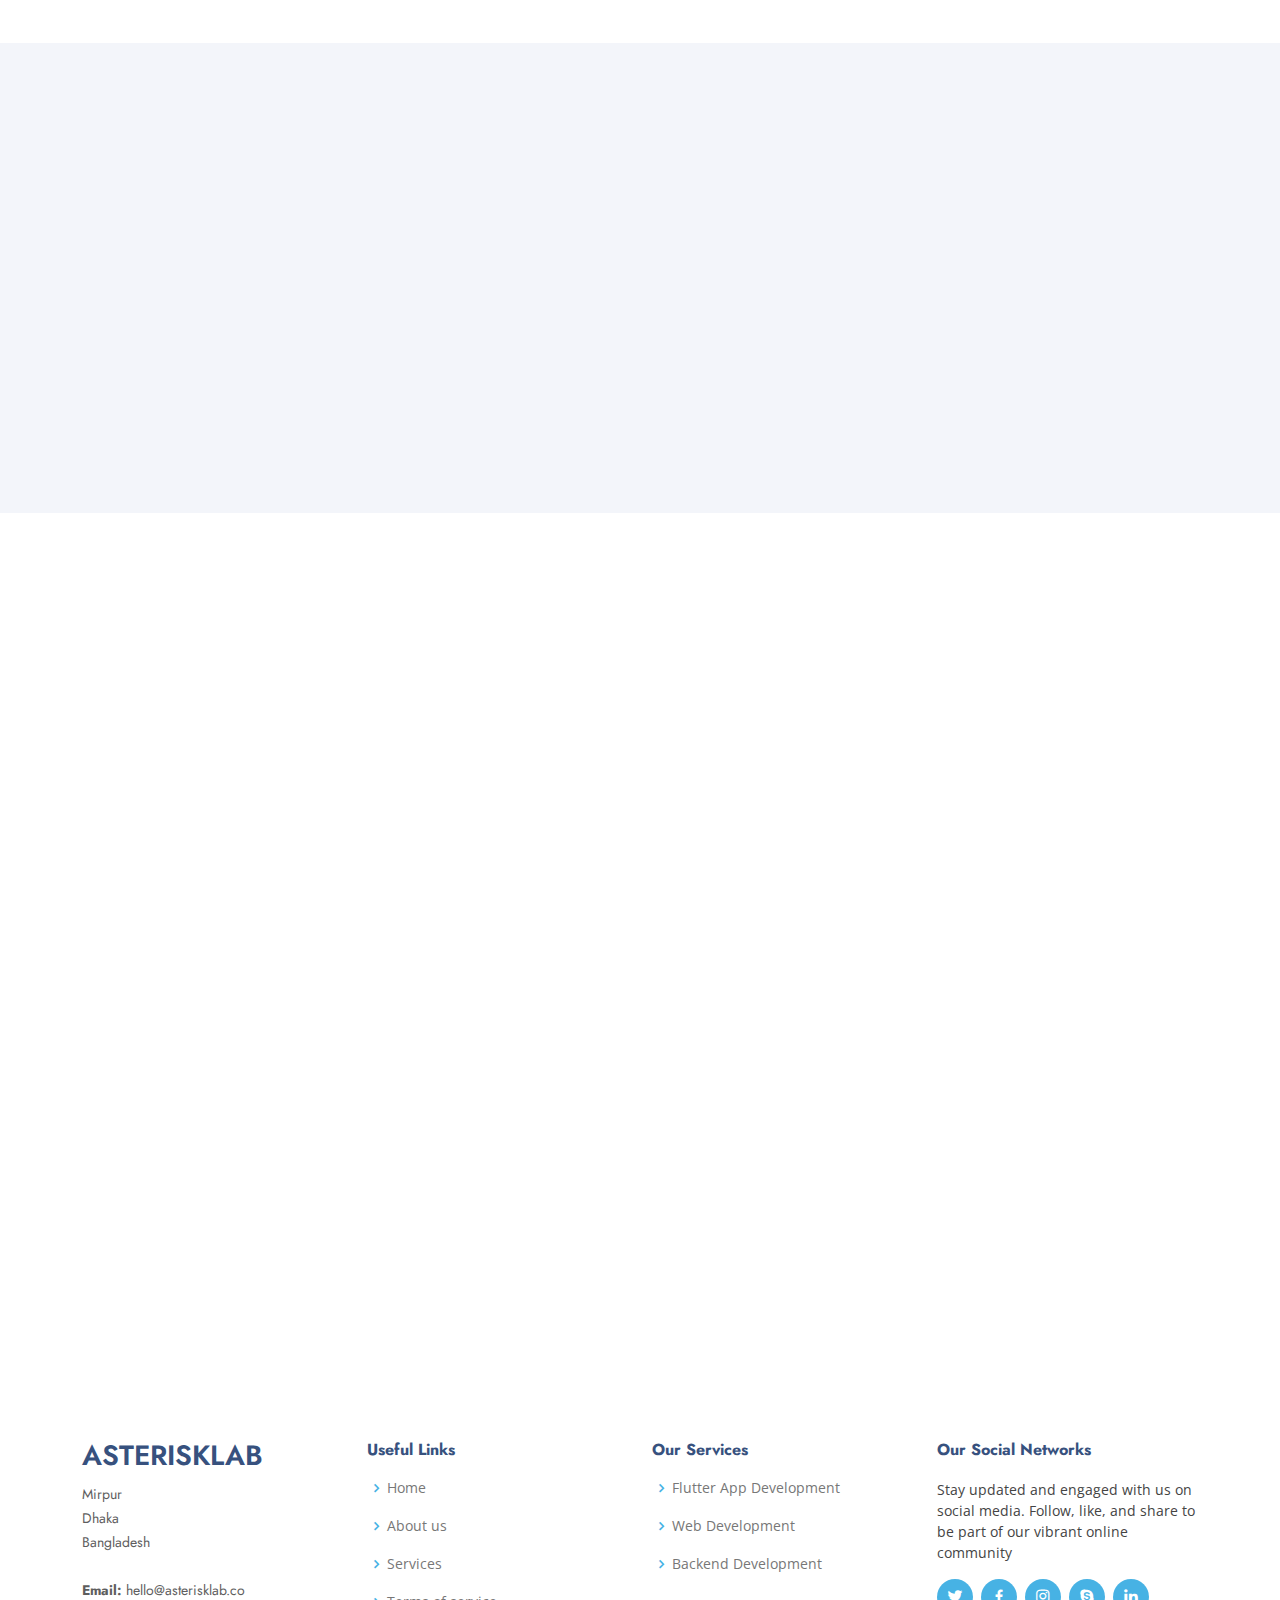
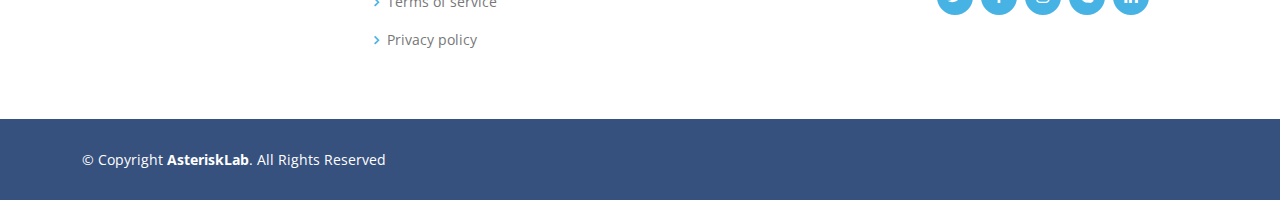
==== commit b1c27476: "update" ====
--- a/index.html
+++ b/index.html
@@ -221,10 +221,10 @@
         <div class="row portfolio-container" data-aos="fade-up" data-aos-delay="200">
 
           <div class="col-lg-4 col-md-6 portfolio-item filter-app">
-            <div class="portfolio-img"><img src="assets/img/portfolio/portfolio-1.jpg" class="img-fluid" alt=""></div>
-            <div class="portfolio-info">
-              <h4>App 1</h4>
-              <p>App</p>
+            <div class="portfolio-img"><img src="assets/img/portfolio/taxi_plaza_1.jpeg" class="img-fluid" alt=""></div>
+            <div class="portfolio-info">
+              <h4>Taxi Plaza</h4>
+              <p>A diverse taxi dispatch and booking platform.</p>
               <a href="assets/img/portfolio/portfolio-1.jpg" data-gallery="portfolioGallery"
                 class="portfolio-lightbox preview-link" title="App 1"><i class="bx bx-plus"></i></a>
               <a href="portfolio-details.html" class="details-link" title="More Details"><i class="bx bx-link"></i></a>
@@ -232,10 +232,10 @@
           </div>
 
           <div class="col-lg-4 col-md-6 portfolio-item filter-web">
-            <div class="portfolio-img"><img src="assets/img/portfolio/portfolio-2.jpg" class="img-fluid" alt=""></div>
-            <div class="portfolio-info">
-              <h4>Web 3</h4>
-              <p>Web</p>
+            <div class="portfolio-img"><img src="assets/img/portfolio/matchmap.jpg" class="img-fluid" alt=""></div>
+            <div class="portfolio-info">
+              <h4>MatchMap</h4>
+              <p>Find your local sport and events with just a tap!</p>
               <a href="assets/img/portfolio/portfolio-2.jpg" data-gallery="portfolioGallery"
                 class="portfolio-lightbox preview-link" title="Web 3"><i class="bx bx-plus"></i></a>
               <a href="portfolio-details.html" class="details-link" title="More Details"><i class="bx bx-link"></i></a>
@@ -335,12 +335,13 @@
 
         <div class="row">
 
-          <div class="col-lg-6 mt-4 mt-lg-0" data-aos="zoom-in" data-aos-delay="100">
+          <div class="col-lg-6" data-aos="zoom-in" data-aos-delay="100">
             <div class="member d-flex align-items-start">
-              <div class="pic"><img src="assets/img/team/sabir.png" class="img-fluid" alt=""></div>
+              <div class="pic"><img src="assets/img/team/team-1.jpg" class="img-fluid" alt=""></div>
               <div class="member-info">
-                <h4>Sabir Islam Khan</h4>
-                <span>Founder & CEO</span>
+                <h4>Walter White</h4>
+                <span>Chief Executive Officer</span>
+                <p>Explicabo voluptatem mollitia et repellat qui dolorum quasi</p>
                 <div class="social">
                   <a href=""><i class="ri-twitter-fill"></i></a>
                   <a href=""><i class="ri-facebook-fill"></i></a>
@@ -353,11 +354,11 @@
 
           <div class="col-lg-6 mt-4 mt-lg-0" data-aos="zoom-in" data-aos-delay="200">
             <div class="member d-flex align-items-start">
-              <div class="pic"><img src="https://washiulalam.me/images/1692396454995.jpg" class="img-fluid" alt="">
-              </div>
+              <div class="pic"><img src="assets/img/team/team-2.jpg" class="img-fluid" alt=""></div>
               <div class="member-info">
-                <h4>Washiul Alam Sohan</h4>
-                <span>Co-Founder and CTO</span>
+                <h4>Sarah Jhonson</h4>
+                <span>Product Manager</span>
+                <p>Aut maiores voluptates amet et quis praesentium qui senda para</p>
                 <div class="social">
                   <a href=""><i class="ri-twitter-fill"></i></a>
                   <a href=""><i class="ri-facebook-fill"></i></a>
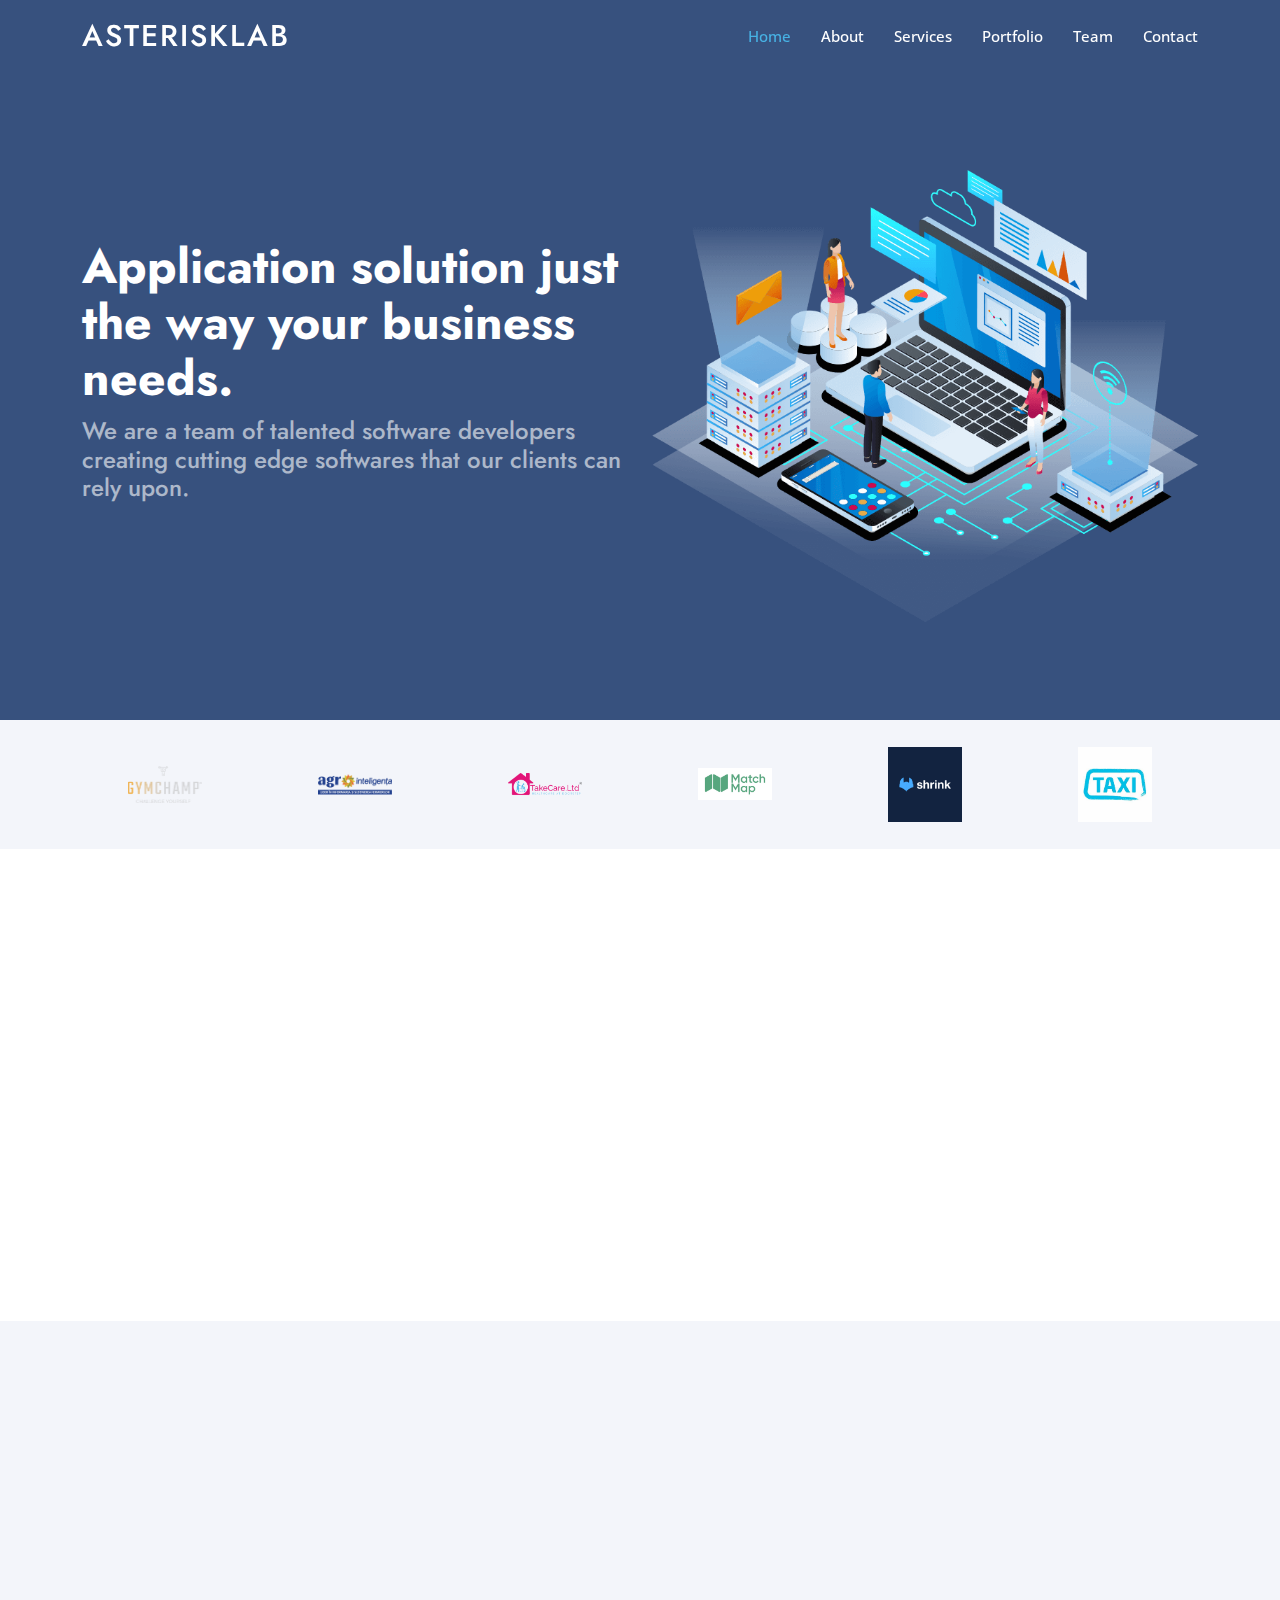
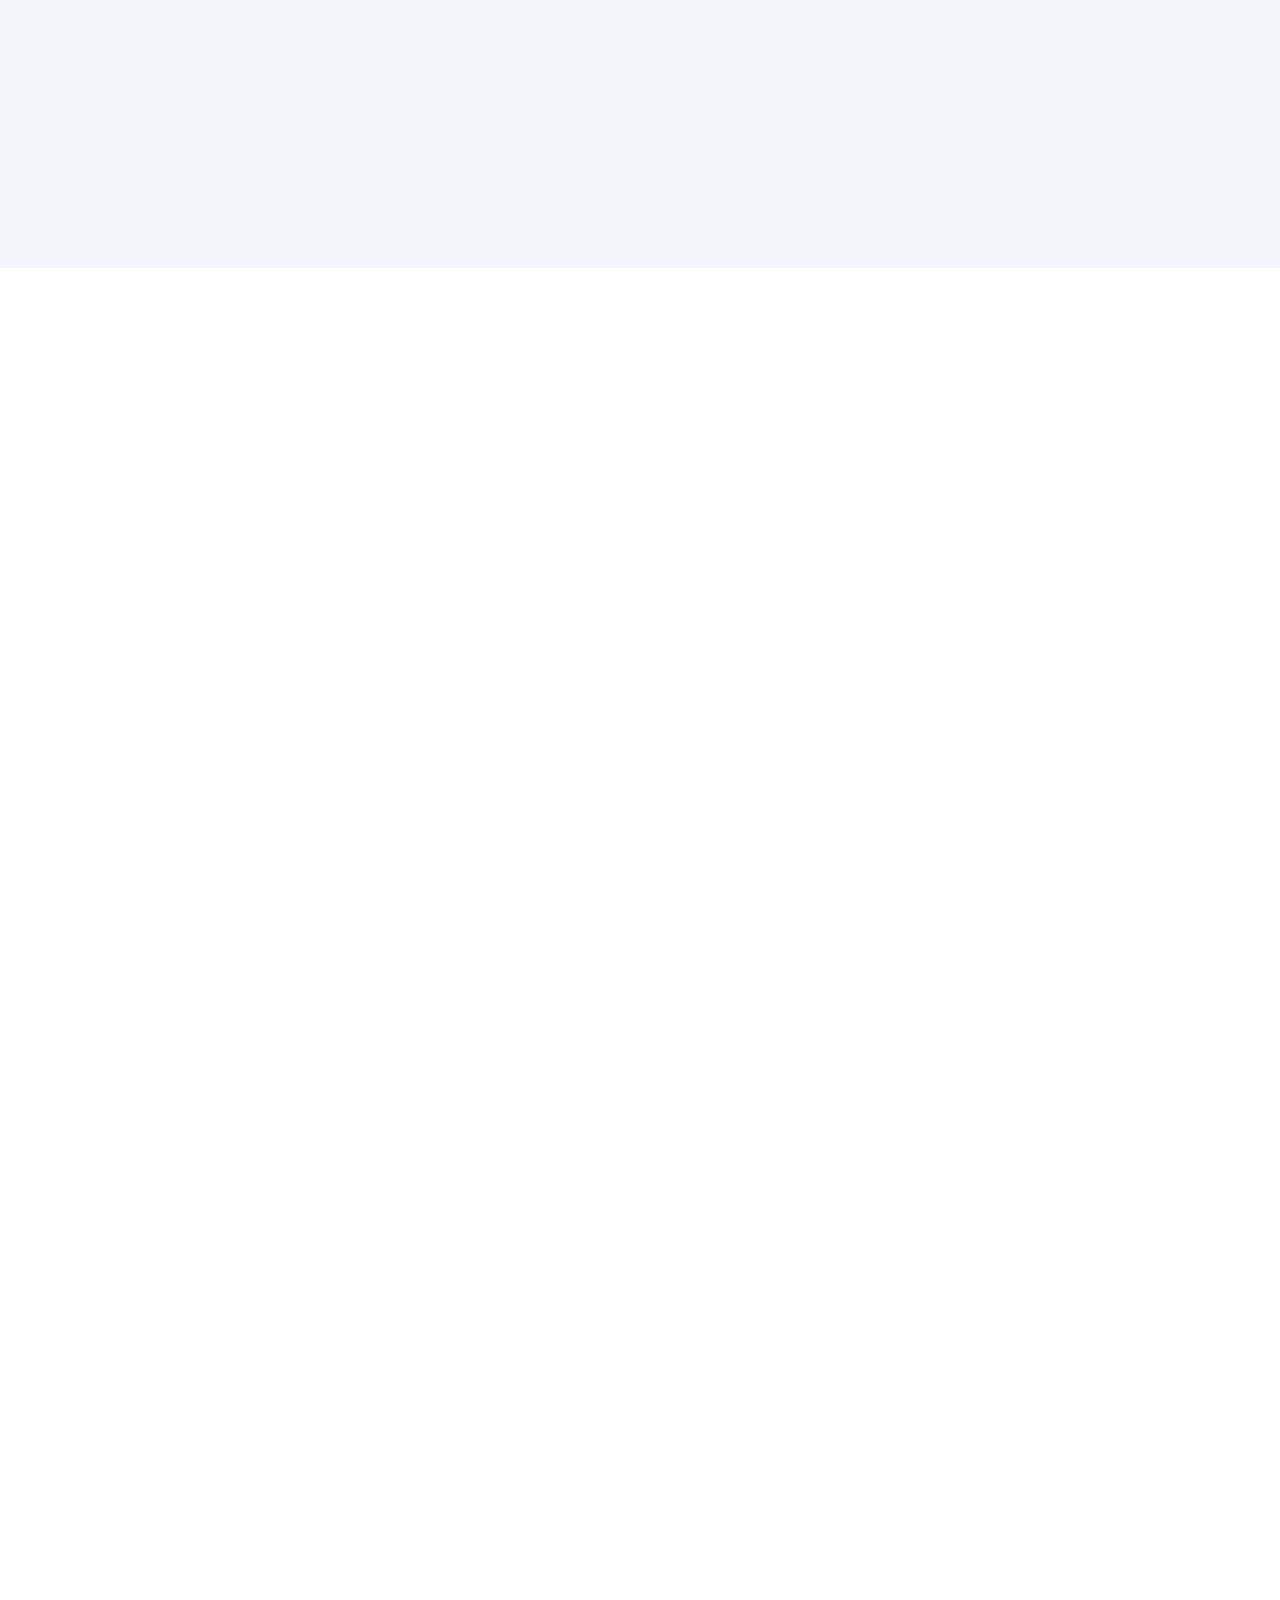
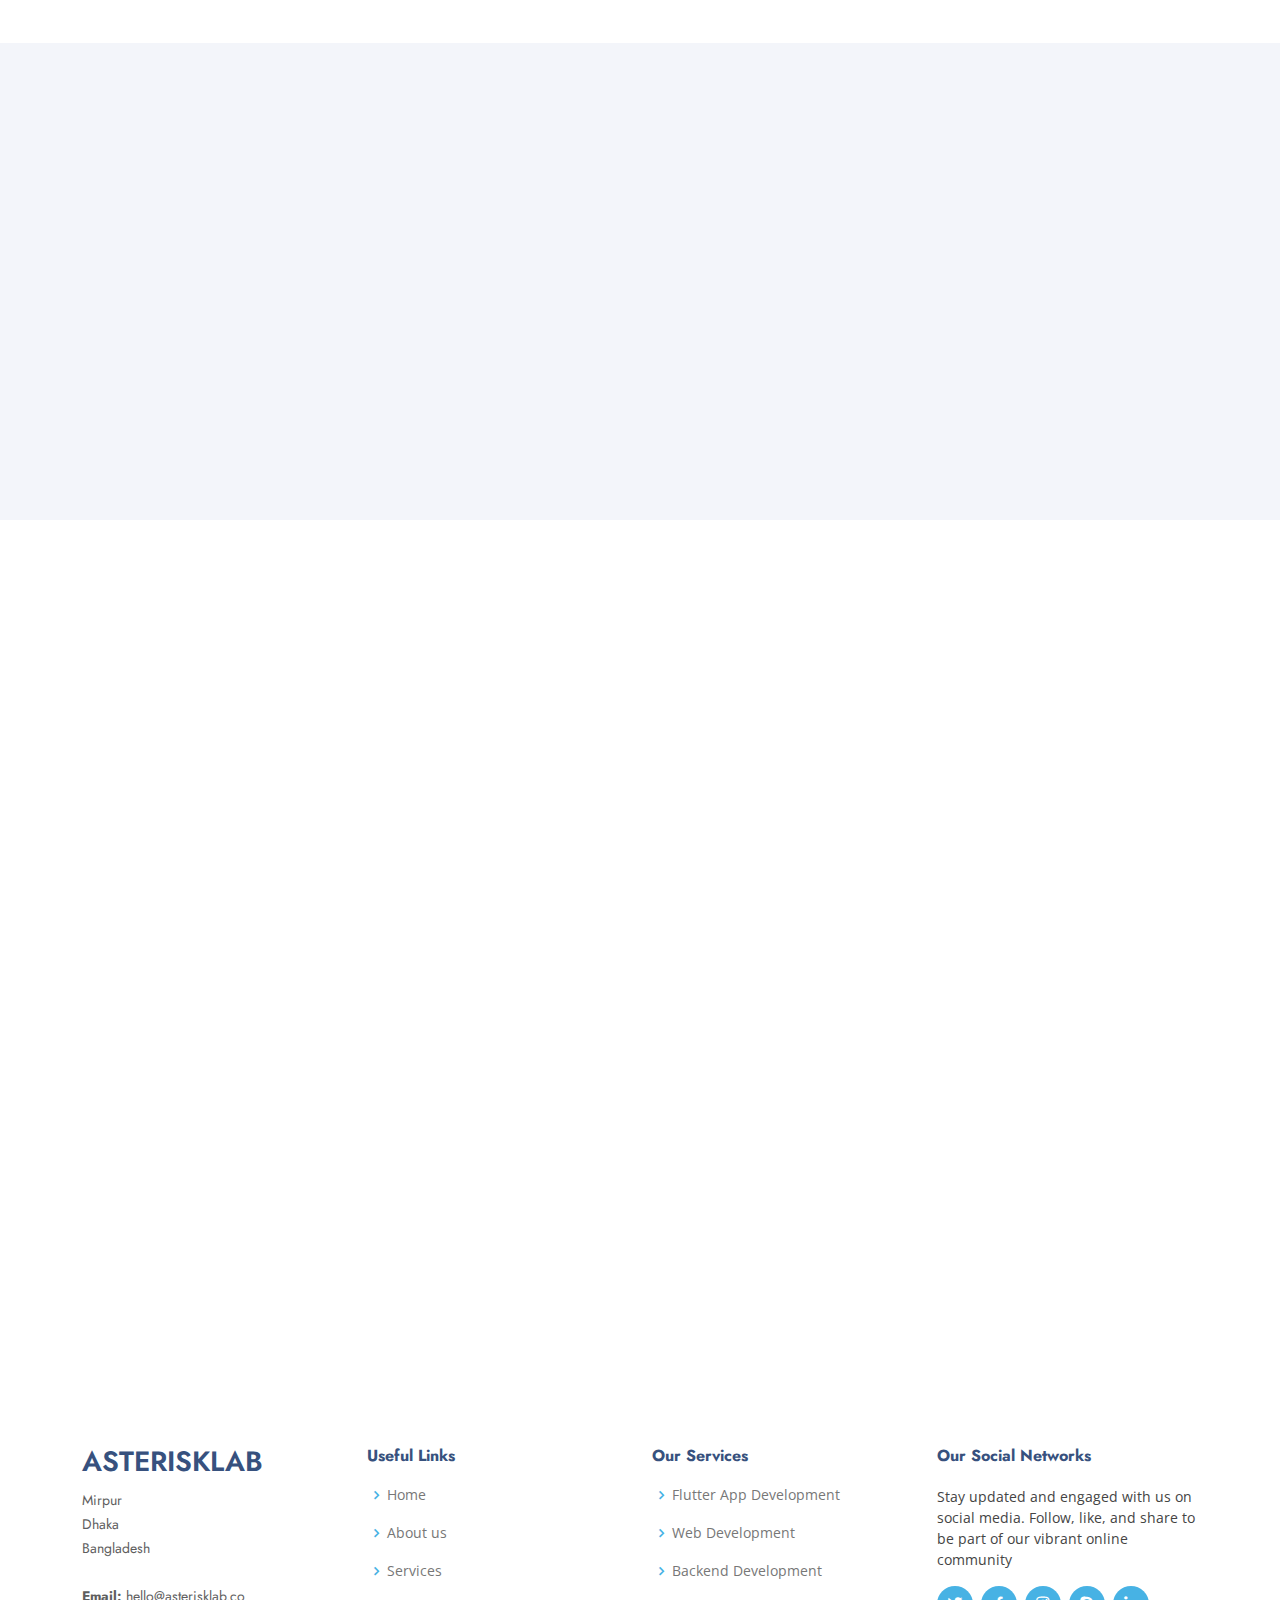
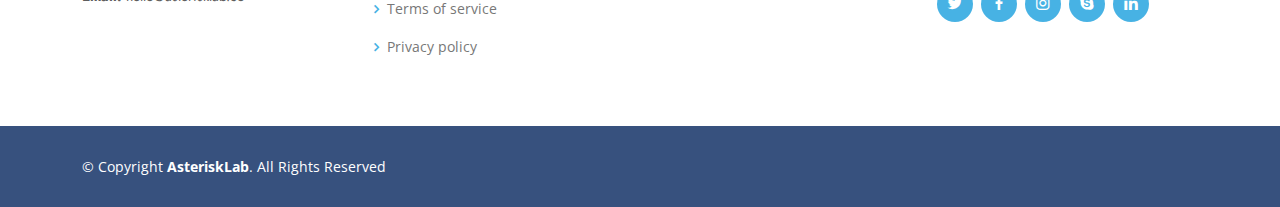
==== commit bab239de: "Merge branch 'main' of https://github.com/BeLikeSohan/asterisklab.co" ====
--- a/index.html
+++ b/index.html
@@ -335,13 +335,12 @@
 
         <div class="row">
 
-          <div class="col-lg-6" data-aos="zoom-in" data-aos-delay="100">
+          <div class="col-lg-6 mt-4 mt-lg-0" data-aos="zoom-in" data-aos-delay="100">
             <div class="member d-flex align-items-start">
-              <div class="pic"><img src="assets/img/team/team-1.jpg" class="img-fluid" alt=""></div>
+              <div class="pic"><img src="assets/img/team/sabir.png" class="img-fluid" alt=""></div>
               <div class="member-info">
-                <h4>Walter White</h4>
-                <span>Chief Executive Officer</span>
-                <p>Explicabo voluptatem mollitia et repellat qui dolorum quasi</p>
+                <h4>Sabir Islam Khan</h4>
+                <span>Founder & CEO</span>
                 <div class="social">
                   <a href=""><i class="ri-twitter-fill"></i></a>
                   <a href=""><i class="ri-facebook-fill"></i></a>
@@ -354,11 +353,11 @@
 
           <div class="col-lg-6 mt-4 mt-lg-0" data-aos="zoom-in" data-aos-delay="200">
             <div class="member d-flex align-items-start">
-              <div class="pic"><img src="assets/img/team/team-2.jpg" class="img-fluid" alt=""></div>
+              <div class="pic"><img src="https://washiulalam.me/images/1692396454995.jpg" class="img-fluid" alt="">
+              </div>
               <div class="member-info">
-                <h4>Sarah Jhonson</h4>
-                <span>Product Manager</span>
-                <p>Aut maiores voluptates amet et quis praesentium qui senda para</p>
+                <h4>Washiul Alam Sohan</h4>
+                <span>Co-Founder and CTO</span>
                 <div class="social">
                   <a href=""><i class="ri-twitter-fill"></i></a>
                   <a href=""><i class="ri-facebook-fill"></i></a>
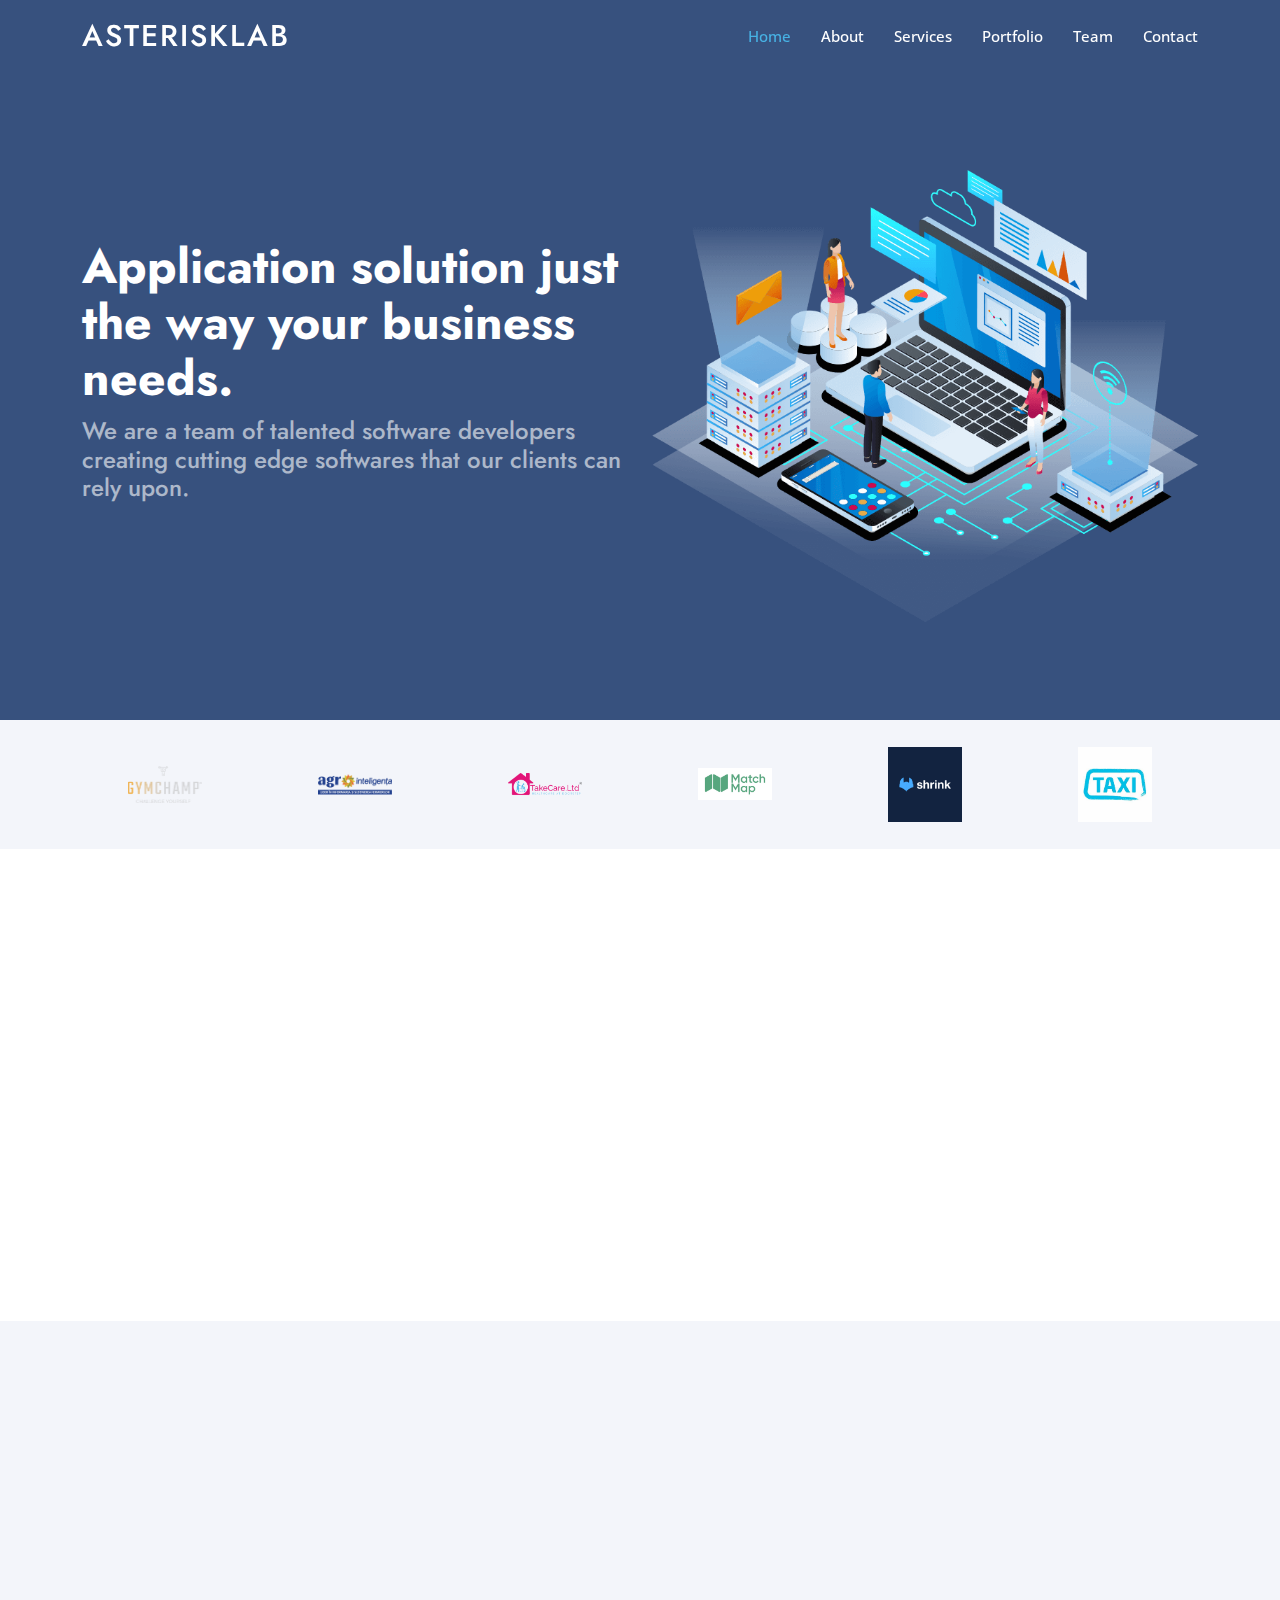
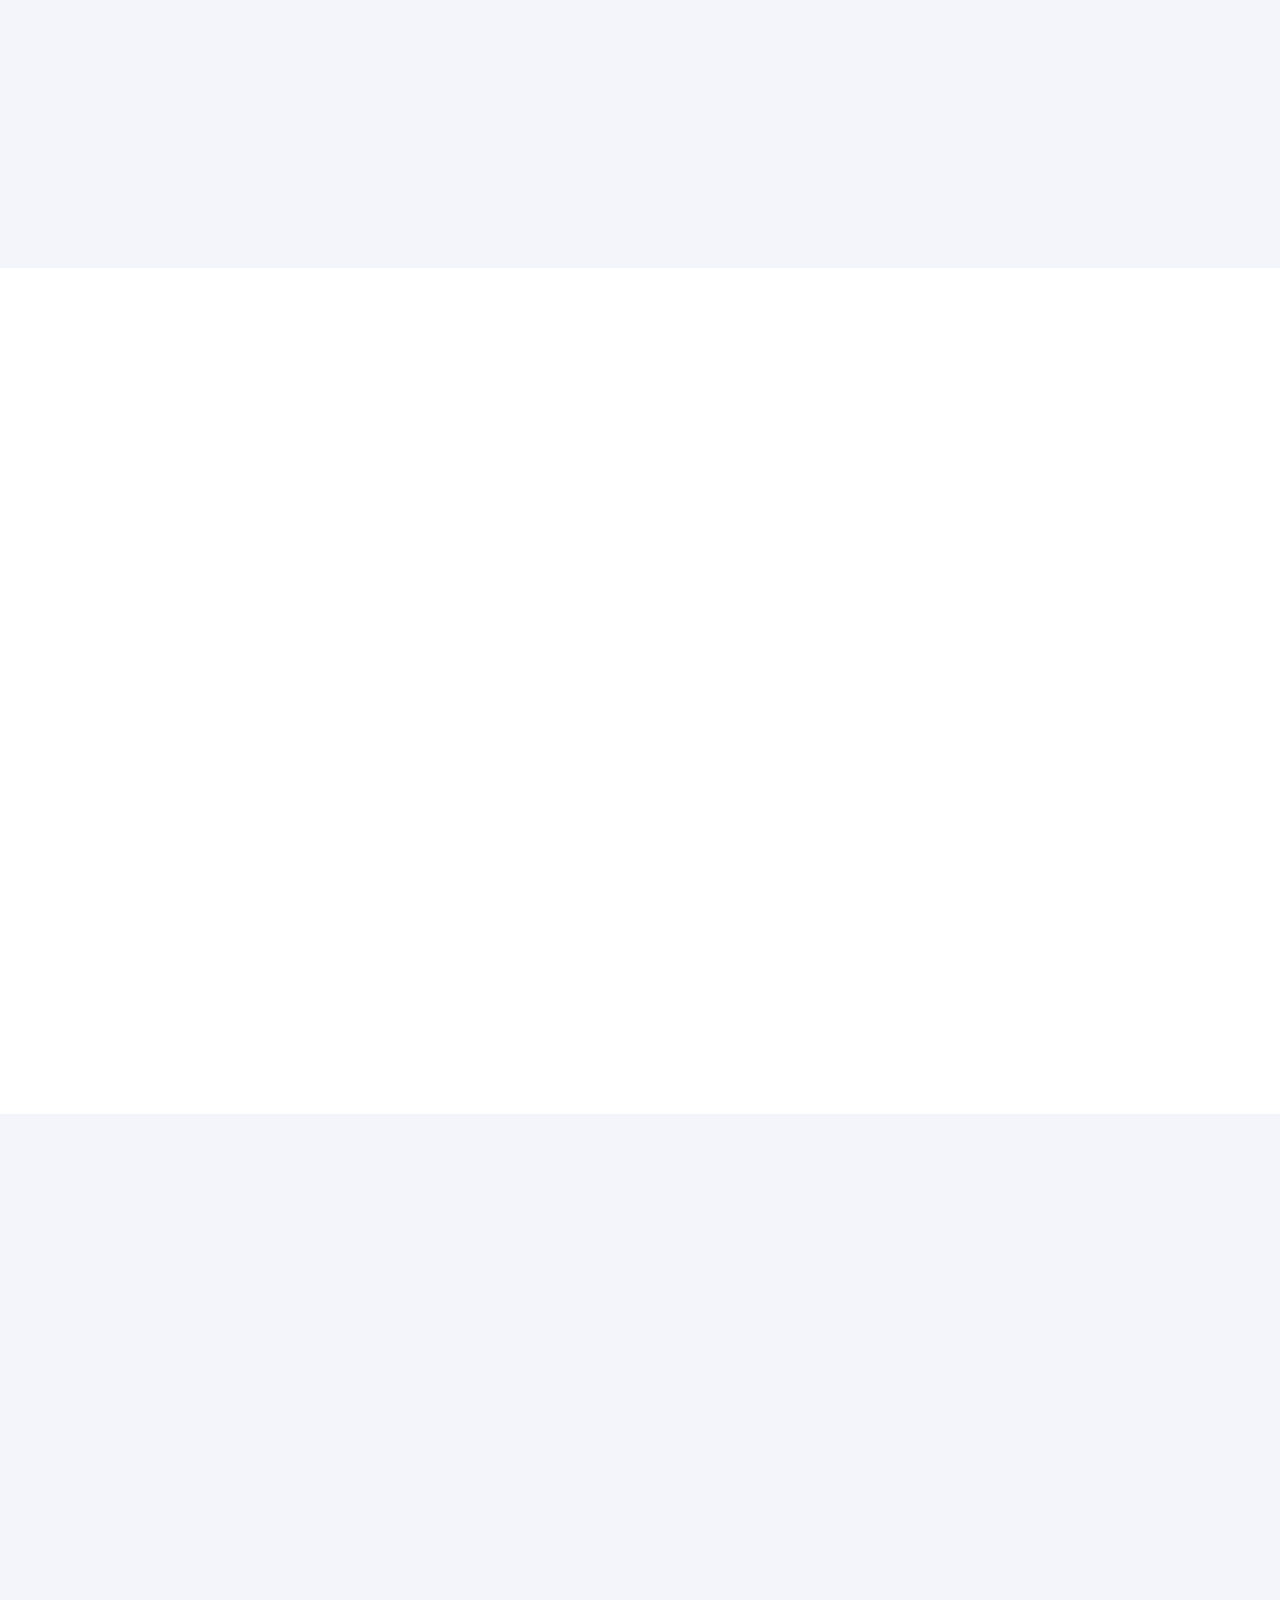
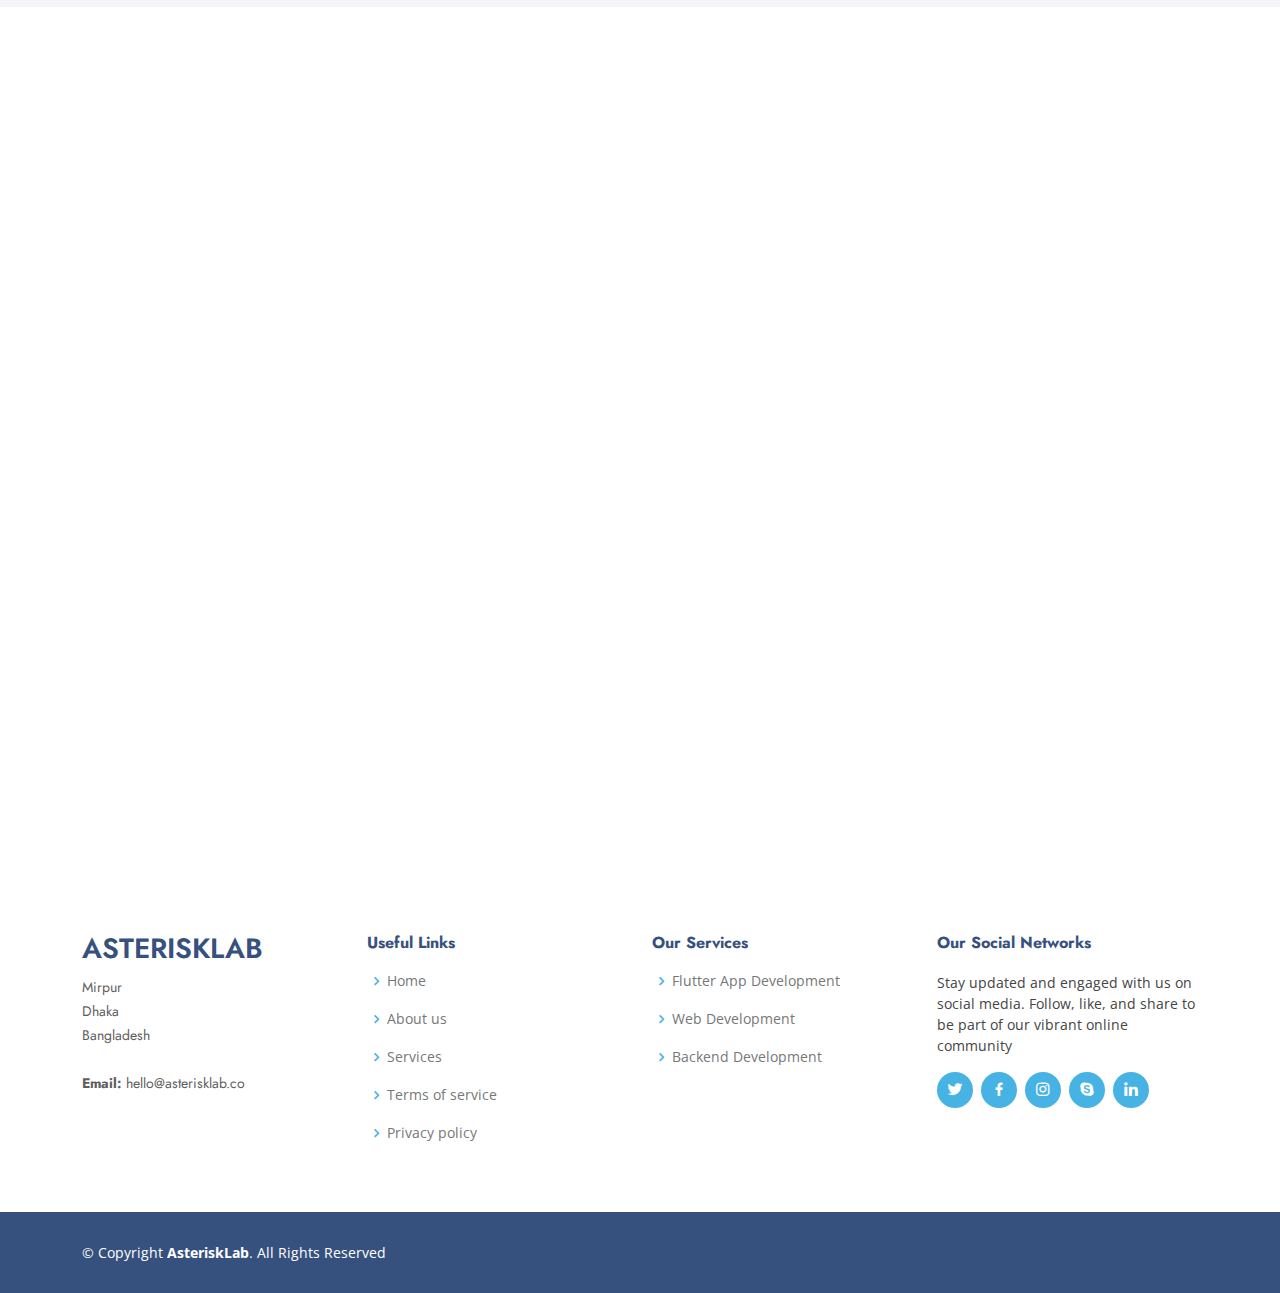
==== commit 53730f1f: "upgrade" ====
--- a/index.html
+++ b/index.html
@@ -243,39 +243,39 @@
           </div>
 
           <div class="col-lg-4 col-md-6 portfolio-item filter-app">
-            <div class="portfolio-img"><img src="assets/img/portfolio/portfolio-3.jpg" class="img-fluid" alt=""></div>
-            <div class="portfolio-info">
-              <h4>App 2</h4>
-              <p>App</p>
-              <a href="assets/img/portfolio/portfolio-3.jpg" data-gallery="portfolioGallery"
+            <div class="portfolio-img"><img src="assets/img/portfolio/design.png" class="img-fluid" alt=""></div>
+            <div class="portfolio-info">
+              <h4>GymChamp</h4>
+              <p>A beautiful multi gym management and competition platform.</p>
+              <a href="assets/img/portfolio/design.png" data-gallery="portfolioGallery"
                 class="portfolio-lightbox preview-link" title="App 2"><i class="bx bx-plus"></i></a>
               <a href="portfolio-details.html" class="details-link" title="More Details"><i class="bx bx-link"></i></a>
             </div>
           </div>
 
           <div class="col-lg-4 col-md-6 portfolio-item filter-card">
-            <div class="portfolio-img"><img src="assets/img/portfolio/portfolio-4.jpg" class="img-fluid" alt=""></div>
-            <div class="portfolio-info">
-              <h4>Card 2</h4>
-              <p>Card</p>
-              <a href="assets/img/portfolio/portfolio-4.jpg" data-gallery="portfolioGallery"
+            <div class="portfolio-img"><img src="assets/img/portfolio/agrointel.png" class="img-fluid" alt=""></div>
+            <div class="portfolio-info">
+              <h4>Agrointeligenta</h4>
+              <p>Romania's largest agricultural news provider platform.</p>
+              <a href="assets/img/portfolio/agrointel.png" data-gallery="portfolioGallery"
                 class="portfolio-lightbox preview-link" title="Card 2"><i class="bx bx-plus"></i></a>
               <a href="portfolio-details.html" class="details-link" title="More Details"><i class="bx bx-link"></i></a>
             </div>
           </div>
 
           <div class="col-lg-4 col-md-6 portfolio-item filter-web">
-            <div class="portfolio-img"><img src="assets/img/portfolio/portfolio-5.jpg" class="img-fluid" alt=""></div>
-            <div class="portfolio-info">
-              <h4>Web 2</h4>
-              <p>Web</p>
-              <a href="assets/img/portfolio/portfolio-5.jpg" data-gallery="portfolioGallery"
+            <div class="portfolio-img"><img src="assets/img/portfolio/takecare.png" class="img-fluid" alt=""></div>
+            <div class="portfolio-info">
+              <h4>TakeCare</h4>
+              <p>Leading tel-health service provider of Bangladesh.</p>
+              <a href="assets/img/portfolio/takecare.png" data-gallery="portfolioGallery"
                 class="portfolio-lightbox preview-link" title="Web 2"><i class="bx bx-plus"></i></a>
               <a href="portfolio-details.html" class="details-link" title="More Details"><i class="bx bx-link"></i></a>
             </div>
           </div>
 
-          <div class="col-lg-4 col-md-6 portfolio-item filter-app">
+          <!-- <div class="col-lg-4 col-md-6 portfolio-item filter-app">
             <div class="portfolio-img"><img src="assets/img/portfolio/portfolio-6.jpg" class="img-fluid" alt=""></div>
             <div class="portfolio-info">
               <h4>App 3</h4>
@@ -284,9 +284,9 @@
                 class="portfolio-lightbox preview-link" title="App 3"><i class="bx bx-plus"></i></a>
               <a href="portfolio-details.html" class="details-link" title="More Details"><i class="bx bx-link"></i></a>
             </div>
-          </div>
-
-          <div class="col-lg-4 col-md-6 portfolio-item filter-card">
+          </div> -->
+
+          <!-- <div class="col-lg-4 col-md-6 portfolio-item filter-card">
             <div class="portfolio-img"><img src="assets/img/portfolio/portfolio-7.jpg" class="img-fluid" alt=""></div>
             <div class="portfolio-info">
               <h4>Card 1</h4>
@@ -295,9 +295,9 @@
                 class="portfolio-lightbox preview-link" title="Card 1"><i class="bx bx-plus"></i></a>
               <a href="portfolio-details.html" class="details-link" title="More Details"><i class="bx bx-link"></i></a>
             </div>
-          </div>
-
-          <div class="col-lg-4 col-md-6 portfolio-item filter-card">
+          </div> -->
+
+          <!-- <div class="col-lg-4 col-md-6 portfolio-item filter-card">
             <div class="portfolio-img"><img src="assets/img/portfolio/portfolio-8.jpg" class="img-fluid" alt=""></div>
             <div class="portfolio-info">
               <h4>Card 3</h4>
@@ -317,7 +317,7 @@
                 class="portfolio-lightbox preview-link" title="Web 3"><i class="bx bx-plus"></i></a>
               <a href="portfolio-details.html" class="details-link" title="More Details"><i class="bx bx-link"></i></a>
             </div>
-          </div>
+          </div> -->
 
         </div>
 
@@ -342,10 +342,11 @@
                 <h4>Sabir Islam Khan</h4>
                 <span>Founder & CEO</span>
                 <div class="social">
-                  <a href=""><i class="ri-twitter-fill"></i></a>
-                  <a href=""><i class="ri-facebook-fill"></i></a>
-                  <a href=""><i class="ri-instagram-fill"></i></a>
-                  <a href=""> <i class="ri-linkedin-box-fill"></i> </a>
+                  <a href="https://twitter.com/Shoumic_khan"><i class="ri-twitter-fill"></i></a>
+                  <a href="https://www.facebook.com/sabirislamkhan01/"><i class="ri-facebook-fill"></i></a>
+                  <a href="https://github.com/sabir-islam-khan"><i class="ri-github-fill"></i></a>
+                  <a href="https://www.linkedin.com/in/sabir-islam-khan-b750aa146/"> <i
+                      class="ri-linkedin-box-fill"></i> </a>
                 </div>
               </div>
             </div>
@@ -361,7 +362,7 @@
                 <div class="social">
                   <a href=""><i class="ri-twitter-fill"></i></a>
                   <a href=""><i class="ri-facebook-fill"></i></a>
-                  <a href=""><i class="ri-instagram-fill"></i></a>
+                  <a href=""><i class="ri-github-fill"></i></a>
                   <a href=""> <i class="ri-linkedin-box-fill"></i> </a>
                 </div>
               </div>
